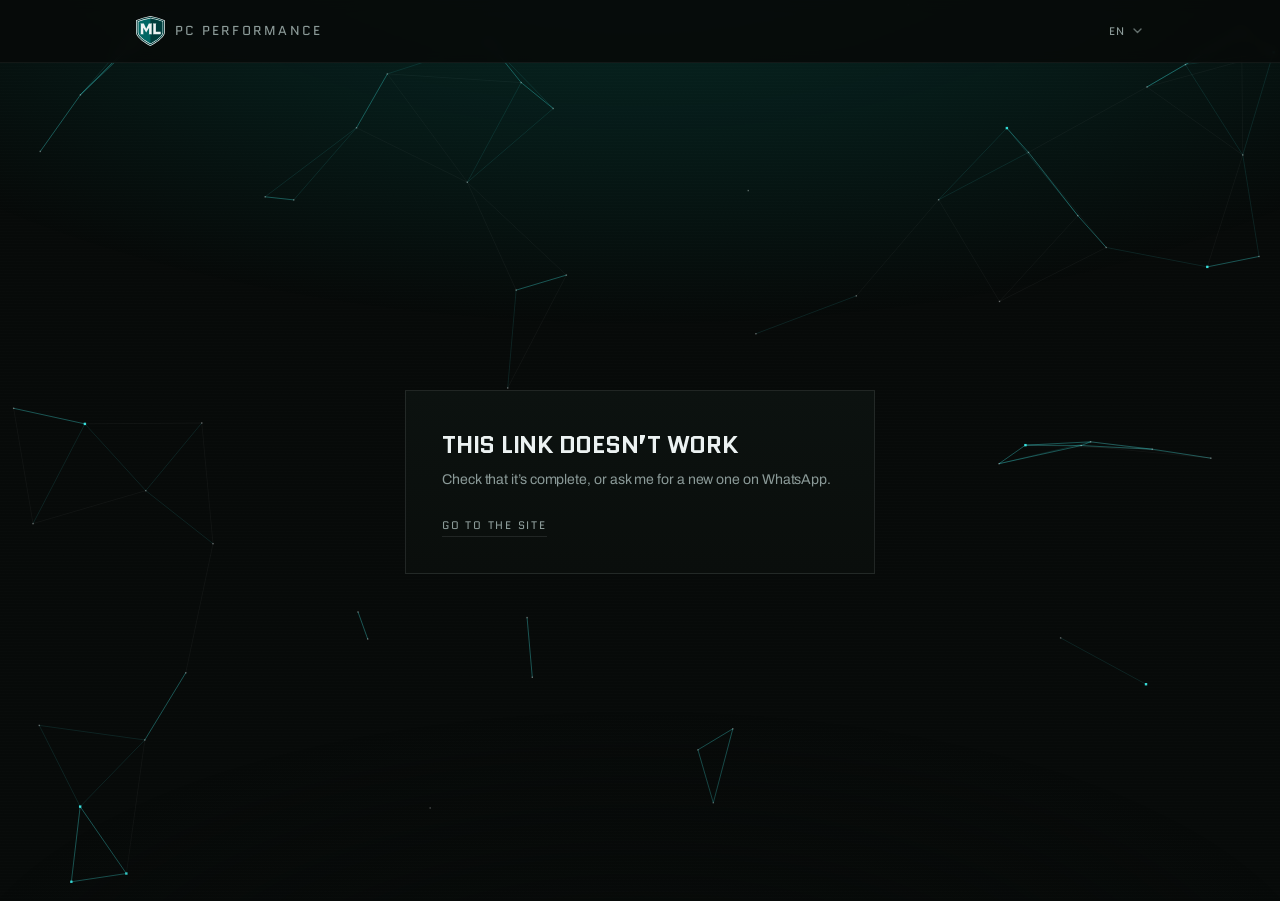
==== testimonio.html @ 4d03c2db "Testimonios con link de un solo uso El dueño genera un link desde Editor.exe al terminar cada trabaj" ====
<!DOCTYPE html>
<html lang="es">
<head>
<meta charset="utf-8">
<meta name="viewport" content="width=device-width, initial-scale=1">
<!-- Pagina privada: solo se llega con un link de un solo uso. Que no la
     indexe nadie ni la muestre en resultados. -->
<meta name="robots" content="noindex, nofollow">
<meta name="referrer" content="no-referrer">
<link rel="icon" data-brandable href="data:image/svg+xml,<svg xmlns='http://www.w3.org/2000/svg' viewBox='0 0 32 32'><rect width='32' height='32' fill='%230A0708'/><rect x='7' y='7' width='18' height='18' fill='none' stroke='%23FF2E2E' stroke-width='3'/></svg>">
<title>ML PC Performance</title>
<link rel="preconnect" href="https://fonts.googleapis.com">
<link rel="preconnect" href="https://fonts.gstatic.com" crossorigin>
<link rel="preconnect" href="https://api.country.is">
<link rel="preconnect" href="https://script.google.com">
<!-- la misma compuerta de arranque que index.html: ver alla -->
<script>
  (function () {
    var r = document.documentElement;
    r.classList.add('booting');
    setTimeout(function () { r.classList.remove('booting'); }, 1600);
  })();
</script>
<script src="config_editor.js?v=20261113"></script>
<link rel="stylesheet" href="https://fonts.googleapis.com/css2?family=Archivo:wght@400;500;600&family=Quantico:wght@400;700&display=swap">
<link rel="stylesheet" href="css/theme.css?v=20261113">
<link rel="stylesheet" href="css/styles.css?v=20261113">
</head>
<body>

<canvas id="plexus" aria-hidden="true"></canvas>
<div class="cursor-glow" id="glow" aria-hidden="true"></div>
<div class="cursor" id="cursor" aria-hidden="true"></div>
<div class="vignette" aria-hidden="true"></div>
<div class="scanlines" aria-hidden="true"></div>

<div class="wrap">
  <span id="sentinel" aria-hidden="true"></span>

  <header class="top" id="top">
    <div class="row top__in">
      <a class="brand" href="./">
        <svg class="brand__mark" id="logo-ml" viewBox="0 0 1000 1041" role="img" aria-label="ML">
        <path d="M500 0 Q250 43 0 147 L0 570 C0 770 448 1012 500 1041 C552 1012 1000 770 1000 570 L1000 147 Q750 43 500 0 Z" class="l-ink"/>
        <path d="M500 26 Q250 69 25 163 L25 570 C25 758 451 987 500 1014 C549 987 975 758 975 570 L975 163 Q750 69 500 26 Z" class="l-shade"/>
        <path d="M500 62 Q250 105 60 185 L60 570 C60 742 455 950 500 975 C545 950 940 742 940 570 L940 185 Q750 105 500 62 Z" class="l-ink"/>
        <path d="M500 88 Q250 131 85 200 L85 570 C85 730 458 925 500 948 C542 925 915 730 915 570 L915 200 Q750 131 500 88 Z" class="l-field"/>
        <path d="M500 88 L500 948 C542 925 915 730 915 570 L915 200 Q750 131 500 88 Z" class="l-shade"/>
        <path d="M155 260 L272 260 L354 440 L445 260 L557 260 L544 293 L544 615 L558 632 L441 632 L455 615 L454 405 L354 575 L252 412 L253 615 L265 632 L154 632 L166 615 L168 293 Z" class="l-ink"/>
        <path d="M585 260 L702 260 L690 293 L690 550 L858 550 L858 632 L588 632 L600 615 L600 293 Z" class="l-ink"/>
        </svg>
        <span class="brand__name">PC&nbsp;Performance</span>
      </a>
      <div class="top__right">
        <div class="lang" id="langBox">
          <button class="lang__btn" id="langBtn" type="button" aria-haspopup="listbox" aria-expanded="false" aria-label="Idioma / Language">
            <span class="lang__code" id="langCode">ES</span>
            <svg class="lang__caret" width="9" height="6" viewBox="0 0 9 6" fill="none" aria-hidden="true"><path d="M1 1l3.5 3.5L8 1" stroke="currentColor" stroke-width="1.4" stroke-linecap="round" stroke-linejoin="round"/></svg>
          </button>
          <div class="lang__menu" id="langMenu" role="listbox" aria-label="Idioma / Language"></div>
        </div>
      </div>
    </div>
  </header>

  <main class="row tpag">
    <div class="tcaja">

      <!-- mientras se pregunta si el link sirve -->
      <div data-pantalla="cargando">
        <p class="tcaja__espera" data-i18n="tf_cargando">Revisando el link…</p>
      </div>

      <form id="tForm" data-pantalla="form" novalidate hidden>
        <h1 class="modal__h" data-i18n="tf_title">¿Cómo te fue?</h1>
        <p class="modal__sub" data-i18n="tf_sub">Tu opinión aparece en la página y ayuda a otros a decidirse.</p>

        <fieldset class="campo opciones testrellas" id="tEstrellas">
          <legend class="campo__l" data-i18n="tf_rating">¿Cuántas estrellas le das?</legend>
          <div class="testrellas__fila">
            <label><input type="radio" name="estrellas" value="1"><span class="solo-teclado" data-i18n="tf_e1">1 estrella</span><svg viewBox="0 0 20 20" aria-hidden="true"><path d="M10 1.6l2.6 5.3 5.8.85-4.2 4.1 1 5.8L10 14.9l-5.2 2.75 1-5.8-4.2-4.1 5.8-.85z"/></svg></label>
            <label><input type="radio" name="estrellas" value="2"><span class="solo-teclado" data-i18n="tf_e2">2 estrellas</span><svg viewBox="0 0 20 20" aria-hidden="true"><path d="M10 1.6l2.6 5.3 5.8.85-4.2 4.1 1 5.8L10 14.9l-5.2 2.75 1-5.8-4.2-4.1 5.8-.85z"/></svg></label>
            <label><input type="radio" name="estrellas" value="3"><span class="solo-teclado" data-i18n="tf_e3">3 estrellas</span><svg viewBox="0 0 20 20" aria-hidden="true"><path d="M10 1.6l2.6 5.3 5.8.85-4.2 4.1 1 5.8L10 14.9l-5.2 2.75 1-5.8-4.2-4.1 5.8-.85z"/></svg></label>
            <label><input type="radio" name="estrellas" value="4"><span class="solo-teclado" data-i18n="tf_e4">4 estrellas</span><svg viewBox="0 0 20 20" aria-hidden="true"><path d="M10 1.6l2.6 5.3 5.8.85-4.2 4.1 1 5.8L10 14.9l-5.2 2.75 1-5.8-4.2-4.1 5.8-.85z"/></svg></label>
            <label><input type="radio" name="estrellas" value="5"><span class="solo-teclado" data-i18n="tf_e5">5 estrellas</span><svg viewBox="0 0 20 20" aria-hidden="true"><path d="M10 1.6l2.6 5.3 5.8.85-4.2 4.1 1 5.8L10 14.9l-5.2 2.75 1-5.8-4.2-4.1 5.8-.85z"/></svg></label>
          </div>
        </fieldset>

        <label class="campo">
          <span class="campo__l" data-i18n="tf_nombre">Tu nombre</span>
          <input class="campo__c" type="text" id="tNombre" maxlength="40" autocomplete="name"
                 data-i18n-attr="placeholder:tf_nombre_ph" placeholder="Como querés que aparezca">
        </label>

        <label class="campo">
          <span class="campo__l"><span data-i18n="tf_texto">Tu experiencia</span><span class="tcuenta" id="tCuenta"></span></span>
          <textarea class="campo__c ttexto" id="tTexto" rows="5" maxlength="600"
                    data-i18n-attr="placeholder:tf_texto_ph" placeholder="¿Cómo andaba tu PC antes y cómo anda ahora?"></textarea>
        </label>

        <p class="modal__err" id="tError" role="alert" hidden></p>

        <button type="submit" class="btn btn--big modal__enviar" id="tEnviar">
          <span data-i18n="tf_enviar">Publicar mi opinión</span>
        </button>

        <span id="tTxtFalta" data-i18n="f_falta" hidden></span>
        <span id="tTxtCorto" data-i18n="tf_corto" hidden></span>
        <span id="tTxtLargo" data-i18n="tf_largo" hidden></span>
        <span id="tTxtError" data-i18n="tf_error" hidden></span>
      </form>

      <div data-pantalla="gracias" hidden>
        <h1 class="modal__h" data-i18n="tf_gracias_h">¡Gracias!</h1>
        <p class="modal__sub" data-i18n="tf_gracias">Tu opinión ya está publicada.</p>
        <a class="btn" href="./#testimonios"><span data-i18n="tf_ver">Verla en el sitio</span></a>
      </div>

      <div data-pantalla="usado" hidden>
        <h1 class="modal__h" data-i18n="tf_usado">Este link ya se usó</h1>
        <p class="modal__sub" data-i18n="tf_usado_d">Cada link sirve para una sola opinión. Si querés cambiar algo, escribime por WhatsApp.</p>
        <a class="link" href="./#testimonios" data-i18n="tf_ir">Ir al sitio</a>
      </div>
      <div data-pantalla="vencido" hidden>
        <h1 class="modal__h" data-i18n="tf_vencido">Este link venció</h1>
        <p class="modal__sub" data-i18n="tf_vencido_d">Los links duran unos días. Pedime uno nuevo por WhatsApp.</p>
        <a class="link" href="./" data-i18n="tf_ir">Ir al sitio</a>
      </div>
      <div data-pantalla="invalido" hidden>
        <h1 class="modal__h" data-i18n="tf_invalido">Este link no funciona</h1>
        <p class="modal__sub" data-i18n="tf_invalido_d">Revisá que esté completo o pedime uno nuevo por WhatsApp.</p>
        <a class="link" href="./" data-i18n="tf_ir">Ir al sitio</a>
      </div>

      <noscript><p class="modal__sub">Para dejar tu opinión hace falta activar JavaScript.</p></noscript>
    </div>
  </main>
</div>

<script src="js/i18n.js?v=20261113"></script>
<script src="js/plexus.js?v=20261113"></script>
<script src="js/testimonios.js?v=20261113"></script>
</body>
</html>
---- css/theme.css ----
/* ==================================================================
   TEMA — aca hay UN color declarado. Todo lo demas se calcula.

   Cambias --brand y la pagina entera se recalcula sola: cada color
   toma el TONO y la SATURACION de --brand, y aporta lo suyo con tres
   numeros:

     calc(h - N)      cuanto se corre el tono respecto del brand.
                      Es lo que hace que los neutros esten sesgados
                      hacia el color: con rojo dan grises calidos,
                      con azul darian grises frios, solos.

     calc(s * K)      que fraccion de la saturacion del brand usa.
                      1 = puro (acentos), .07 = casi gris (textos).
                      Si elegis un brand apagado, todo se apaga junto.

     N%               la claridad, y es FIJA a proposito: el fondo
                      tiene que seguir siendo casi negro y el texto
                      legible, sea cual sea el color elegido.

   Requiere color relativo de CSS (Chrome/Edge 119+, Safari 16.4+,
   Firefox 128+, todo 2024 en adelante).
   ================================================================== */

:root{
  /* ============================================================
     =============   EL UNICO COLOR DECLARADO   =================
     ============================================================ */
  /*--brand: #FF2E2E;*/
  --brand: #00d19d;


  /* --- acentos: mismo tono y saturacion, distinta claridad --- */
  --accent:        var(--brand);
  --btn-top:       hsl(from var(--brand) h s 46%);                   /* alto del boton */
  --btn-bottom:    hsl(from var(--brand) calc(h - 5.028) s 24%);     /* base del boton */
  --accent-lit:    hsl(from var(--brand) h s 64.5098%);              /* lineas del plexus */
  --accent-mid:    hsl(from var(--brand) h s 62.5490%);              /* nodos del plexus */
  --accent-deep:   hsl(from var(--brand) calc(h - 5.028) s 35.0980%); /* fondo del boton, glow */

  /* --- fondos: el tono del brand, casi sin saturacion --- */
  --ink:           hsl(from var(--brand) calc(h - 20)    calc(s * .17647)  3.3333%);
  --ink-2:         hsl(from var(--brand) calc(h - 30)    calc(s * .16667)  4.7059%);
  --panel:         hsl(from var(--brand) calc(h - 20)    calc(s * .20000)  5.8824%);

  /* --- textos y grises --- */
  --fg:            hsl(from var(--brand) h               calc(s * .18750) 93.7255%);
  --fg-2:          hsl(from var(--brand) calc(h - 6)     calc(s * .09434) 79.2157%);
  --muted:         hsl(from var(--brand) calc(h - 8)     calc(s * .06912) 57.4510%);
  --graphite:      hsl(from var(--brand) calc(h - 22.5)  calc(s * .06897) 22.7451%);

  /* --- escudo del logo: el original es azul #013067 / #001A3D, o sea el
         mismo tono con dos claridades. Aca sale del brand como todo lo
         demas, asi el logo acompaña al color del sitio. --- */
  --logo-field:    hsl(from var(--brand) h s 20%);   /* mitad izquierda */
  --logo-shade:    hsl(from var(--brand) h s 12%);   /* mitad derecha */

  /* --- transparencias: los mismos colores, con alfa --- */
  --line:          rgb(from var(--fg) r g b / .10);        /* bordes */
  --line-soft:     rgb(from var(--fg) r g b / .055);       /* hairlines entre secciones */
  --scan:          rgb(from var(--fg) r g b / .022);       /* scanlines del fondo */
  --gloss:         rgb(from var(--fg) r g b / .22);        /* brillo interno del boton */
  --gloss-hi:      rgb(from var(--fg) r g b / .28);
  --plexus-far:    rgb(from var(--fg) r g b / .07);        /* lineas lejanas del plexus */
  --node:          rgb(from var(--fg) r g b / .38);        /* nodos comunes */
  --veil-top:      rgb(from var(--ink) r g b / .94);       /* velo del header */
  --veil-mid:      rgb(from var(--ink) r g b / .60);
  --veil-stuck:    rgb(from var(--ink) r g b / .88);
  --veil-deep:     rgb(from var(--ink) r g b / .92);       /* vinieta de abajo */
  --glow-in:       rgb(from var(--accent) r g b / .11);    /* halo del cursor */
  --glow-out:      rgb(from var(--accent) r g b / .03);
  --btn-shadow:    rgb(from var(--accent) r g b / .85);
  --btn-shadow-hi: rgb(from var(--accent) r g b / .95);
  --bar-glow:      rgb(from var(--accent) r g b / .75);    /* glow de las barras */
  --claim-line:    rgb(from var(--accent) r g b / .55);    /* lineas de la frase */
  --claim-shine:   rgb(from var(--fg) r g b / .88);       /* destello de la frase */

  /* LA UNICA EXCEPCION de toda la paleta: no sale de la marca. Un campo
     sin completar tiene que leerse como error en cualquier color de
     marca que se elija, incluso si el dueño pone un verde o un rojo. */
  --mal:           hsl(2 72% 62%);

  /* la opcion del desplegable bajo el mouse: se ACLARA, no se oscurece.
     El --ink que se usaba es mas oscuro que el fondo de la lista y
     parecia que la opcion se apagaba en vez de encenderse. */
  --realce:        rgb(from var(--fg) r g b / .075);

  /* barra de scroll del desplegable del pais */
  --barra-fondo:   rgb(from var(--fg) r g b / .05);
  --barra:         rgb(from var(--fg) r g b / .20);
  --barra-viva:    rgb(from var(--accent) r g b / .55);

  /* --- cursor propio: el punto es casi blanco (una pizca del tono de la
         marca, para que no sea un blanco ajeno al sitio) y el halo es el
         color canonico en dos capas --- */
  --cursor-dot:    hsl(from var(--brand) h calc(s * .12) 98%);
  --cursor-halo:   rgb(from var(--accent) r g b / .90);
  --cursor-halo-2: rgb(from var(--accent) r g b / .45);
  --plexus-near:   rgb(from var(--accent-lit) r g b / .34);
  --plexus-mid:    rgb(from var(--accent-lit) r g b / .17);
  --node-hot:      rgb(from var(--accent-mid) r g b / .85);
  --vignette:      rgb(from var(--accent-deep) r g b / .22);


  /* --- tipografia y medidas (no dependen del color) --- */
  /* --tech: titulos, etiquetas y datos.  --prose: texto de lectura. */
  --tech: 'Quantico', 'Arial Narrow', Arial, sans-serif;
  --prose: 'Archivo', 'Helvetica Neue', Arial, sans-serif;
  --pad: clamp(28px, 5vw, 56px);   /* margen lateral: 28px en mobile, 56 en desktop */
  --maxw: 1120px;
  --ease: cubic-bezier(.2,.7,.2,1);
}
---- css/styles.css ----
/* ==================================================================
   ESTILOS — ningun color literal aca: todo sale de css/theme.css
   ================================================================== */

/* ============ base ============ */
*{ box-sizing: border-box; }
/* El fondo va en la RAIZ y no solo en body.
   El de body el navegador lo *propaga* al lienzo del viewport, y esa
   propagacion se rompe en Android al scrollear fuerte con capas compuestas
   encima: la pagina queda blanca. Pintado en html, la base existe siempre,
   pase lo que pase con las capas de arriba. */
html{
  -webkit-text-size-adjust: 100%; scroll-behavior: smooth;
  background: var(--ink);
}
body{
  margin: 0;
  background: var(--ink);
  color: var(--fg);
  font-family: var(--prose);
  font-size: 16px;
  line-height: 1.5;
  letter-spacing: -0.005em;
  -webkit-font-smoothing: antialiased;
  overflow-x: hidden;
  -webkit-user-select: none;
  user-select: none;
  -webkit-tap-highlight-color: transparent;
}
a{ color: inherit; text-decoration: none; }
:focus-visible{ outline: 2px solid var(--accent); outline-offset: 3px; border-radius: 2px; }

/* nada es seleccionable por default: opt-in con class="selectable" */
.selectable, input, textarea{ -webkit-user-select: text; user-select: text; }

/* arrastre con inercia */
a, .btn, .link, .top__cta{ cursor: pointer; }
/* El cursor nativo se apaga desde el JS (clase en <html>) y no desde
   aca: si el JS no corre, queda la flecha del sistema en vez de dejar al
   visitante sin cursor. El punto propio lo dibuja .cursor. */
html.cursor-propio, html.cursor-propio *{ cursor: none !important; }

/* ============ capas de ambiente ============ */
#plexus{
  position: fixed; inset: 0; z-index: 0; pointer-events: none;
  /* width/height 100% NO son redundantes con inset:0: <canvas> es un elemento
     reemplazado y con width:auto el CSS le da su tamaño INTRINSECO (300x150)
     ignorando el right/bottom. Sin esto el fondo se dibuja en un rectangulo
     de 300x150 arriba a la izquierda.
     Sin translateZ a proposito: promover una superficie del tamaño de la
     pantalla es justo lo que hace fragil al compositor en Android. */
  width: 100%; height: 100%;
}
.vignette{
  position: fixed; inset: 0; z-index: 0; pointer-events: none;
  background:
    radial-gradient(120% 78% at 50% -12%, var(--vignette), transparent 62%),
    radial-gradient(90% 55% at 50% 112%, var(--veil-deep), transparent 60%);
}
.scanlines{
  position: fixed; inset: 0; z-index: 0; pointer-events: none; opacity: .5;
  background: repeating-linear-gradient(to bottom, var(--scan) 0 1px, transparent 1px 3px);
}
.cursor-glow{
  /* Arriba del contenido, igual que el punto. Antes estaba en 0, o sea
     iluminando solo el fondo: adentro del formulario quedaba encima (el
     dialogo vive en la top layer) y en el resto de la pagina no, y se
     notaba la diferencia. Queda debajo del punto, que es el 90. */
  position: fixed; z-index: 80; top: 0; left: 0;
  width: 620px; height: 620px; margin: -310px 0 0 -310px;
  pointer-events: none; opacity: 0;
  background: radial-gradient(circle closest-side, var(--glow-in), var(--glow-out) 45%, transparent 70%);
  transition: opacity .5s var(--ease);
  /* Aditivo: SUMA luz a lo que hay debajo en vez de taparlo con un velo.
     Sobre el fondo casi negro se nota poco; sobre el texto claro y los
     bordes es donde cambia. Las dos lineas a proposito: el que no conoce
     plus-lighter se queda con screen, que es lo mas parecido. */
  mix-blend-mode: screen;
  mix-blend-mode: plus-lighter;
}

/* ---- el cursor propio ----
   Un punto blanco con el halo del color de marca. La POSICION va en
   `translate` y el tamaño en `scale`, que son propiedades separadas: asi
   se puede animar el cambio de tamaño sin que la posicion herede la
   transicion y el punto quede arrastrandose atras del mouse.
   Lo mueve js/plexus.js, en el mismo frame que el glow. */
.cursor{
  /* EL NUMERO MAS ALTO DEL SITIO, y tiene que seguir siendolo: es lo que
     reemplaza al cursor del sistema, asi que no puede quedar tapado por
     nada. La escala que hay: 0 fondo · 1 contenido · 20 header ·
     30 menu de idioma · 60 lista del pais · 90 el punto. */
  position: fixed; z-index: 90; top: 0; left: 0;
  width: 7px; height: 7px; margin: -3.5px 0 0 -3.5px;
  border-radius: 50%;
  background: var(--cursor-dot);
  box-shadow:
    0 0 5px 1px var(--cursor-halo),
    0 0 14px 4px var(--cursor-halo-2);
  pointer-events: none;
  opacity: 0;
  translate: -100px -100px;          /* afuera hasta el primer movimiento */
  will-change: translate;
  transition: opacity .2s var(--ease), scale .13s var(--ease);
}
/* agarrando la pagina: el punto se contrae, que es la señal que se
   perdio al apagar el cursor de "manito" */
html.dragging .cursor{ scale: .55; }
/* y crece sobre lo que se puede tocar, en vez del cursor de mano */
html:has(a:hover, button:hover) .cursor{ scale: 1.8; }
html.dragging:has(a:hover, button:hover) .cursor{ scale: .55; }

/* ============ estructura ============ */
.wrap{ position: relative; z-index: 1; opacity: 1; transition: opacity .4s var(--ease); }

/* Compuerta de arranque: el contenido espera a que esten el idioma, la
   moneda y las fuentes. El fondo (plexus + viñeta) si se ve mientras tanto,
   asi la espera parece intencional y no una pagina en blanco.
   La clase la pone y la saca el JS; sin JS no existe y todo se ve normal. */
html.booting .wrap{ opacity: 0; pointer-events: none; }
/* y las entradas arrancan cuando se levanta la compuerta, no antes */
html.booting .rise{ animation: none; }
.row{ width: 100%; max-width: var(--maxw); margin-inline: auto; padding-inline: var(--pad); }

/* ============ header ============ */
.top{
  position: sticky; top: 0; z-index: 20;
  background: linear-gradient(to bottom, var(--veil-top), var(--veil-mid) 70%, transparent);
  backdrop-filter: blur(6px);
  border-bottom: 1px solid transparent;
  transition: border-color .3s var(--ease), background .3s var(--ease);
}
.top.stuck{ border-bottom-color: var(--line-soft); background: var(--veil-stuck); }
.top__in{ display: flex; align-items: center; justify-content: space-between; gap: 16px; height: 62px; }
.brand{ display: flex; align-items: center; gap: 10px; }
/* el escudo del logo: SVG inline para que herede currentColor y los tokens
   del tema. El favicon lo genera js/plexus.js a partir de este mismo SVG,
   asi no hay dos veces el mismo dibujo. */
.brand__mark{
  display: block; height: 30px; width: auto; flex: none;
  color: var(--fg);
}
/* los rellenos por clase y no con fill="var(--x)": el var() en atributos de
   presentacion tuvo bugs en Safari y dejaba el escudo negro */
.brand__mark .l-ink{ fill: currentColor; }
.brand__mark .l-field{ fill: var(--logo-field); }
.brand__mark .l-shade{ fill: var(--logo-shade); }
.brand__name{
  font-family: var(--tech); font-size: 12.5px; font-weight: 400;
  letter-spacing: .18em; text-transform: uppercase; color: var(--muted);
}
.top__right{ display: flex; align-items: center; gap: 14px; }

/* ---- selector de idioma ----
   Menu propio en lugar de un <select>: el nativo abre una lista del
   sistema operativo, blanca y con fuente de sistema, que no se puede
   estilar. Este usa los mismos tokens que el resto de la pagina. */
.lang{ position: relative; }

.lang__btn{
  display: inline-flex; align-items: center; gap: 7px;
  padding: 6px 2px; margin: 0;
  background: transparent; border: 0;
  color: var(--muted); cursor: pointer;
  font-family: var(--tech); font-size: 11px; font-weight: 400;
  letter-spacing: .14em; text-transform: uppercase;
  transition: color .25s var(--ease);
}
.lang__btn:hover, .lang.is-open .lang__btn{ color: var(--fg); }
.lang__caret{ opacity: .7; transition: transform .25s var(--ease); }
.lang.is-open .lang__caret{ transform: rotate(180deg); }

.lang__menu{
  position: absolute; top: calc(100% + 12px); right: 0; z-index: 30;
  min-width: 178px; padding: 6px; display: grid; gap: 1px;
  background: var(--panel);
  border: 1px solid var(--line);
  border-radius: 2px;
  box-shadow: 0 26px 50px -22px var(--veil-deep);
  opacity: 0; visibility: hidden; transform: translateY(-6px);
  transition: opacity .18s var(--ease), transform .18s var(--ease), visibility .18s;
}
.lang.is-open .lang__menu{ opacity: 1; visibility: visible; transform: none; }

.lang__opt{
  display: grid; grid-template-columns: 24px 1fr; align-items: center; gap: 10px;
  width: 100%; padding: 9px 10px; margin: 0;
  background: transparent; border: 0; border-radius: 2px;
  color: var(--fg-2); cursor: pointer; text-align: left;
  font-family: var(--prose); font-size: 14px; font-weight: 500; letter-spacing: -0.012em;
  transition: background .2s var(--ease), color .2s var(--ease);
}
.lang__opt:hover{ background: var(--line-soft); color: var(--fg); }
.lang__abbr{
  font-family: var(--tech); font-size: 9.5px; font-weight: 400;
  letter-spacing: .12em; color: var(--muted);
  transition: color .2s var(--ease);
}
.lang__opt[aria-selected="true"]{ color: var(--fg); }
.lang__opt[aria-selected="true"] .lang__abbr{ color: var(--accent); }

.top__cta{
  display: inline-flex; align-items: center; gap: 8px;
  font-family: var(--tech); font-size: 11px; letter-spacing: .14em; text-transform: uppercase;
  padding: 9px 14px; border: 1px solid var(--line); border-radius: 2px;
  transition: border-color .25s var(--ease), color .25s var(--ease);
}
.top__cta:hover{ border-color: var(--accent); color: var(--fg); }

/* ============ eyebrow ============ */
.eyebrow{
  display: flex; align-items: center; gap: 10px; margin: 0;
  font-family: var(--tech); font-size: 10.5px; font-weight: 400;
  letter-spacing: .2em; text-transform: uppercase; color: var(--muted);
}
.eyebrow i{ display: block; width: 5px; height: 5px; background: var(--accent); flex: none; }

/* ============ hero ============ */
/* padding-block, no el shorthand: el horizontal lo pone .row con --pad */
.hero{ padding-block: clamp(56px, 11vh, 124px) clamp(44px, 7vh, 80px); }
.hero__h1{
  margin: 22px 0 0;
  font-family: var(--tech);
  font-size: clamp(2.5rem, 8.2vw, 5.7rem);
  font-weight: 700; line-height: .92;
  /* Quantico es cuadrada y bastante abierta: en display se cierra un poco */
  text-transform: uppercase; letter-spacing: -0.02em;
}
.hero__h1 em{ font-style: normal; color: var(--accent); }
/* un <span> por renglon: los cortes los decide la copy, no el ancho de la
   ventana. nowrap para que ningun idioma se parta donde no corresponde. */
.hero__h1 span{ display: block; white-space: nowrap; }
.hero__h1 span + span{ color: var(--fg-2); }
.hero__sub{
  margin: 26px 0 0; max-width: 46ch;
  font-size: clamp(1rem, 1.6vw, 1.18rem); color: var(--muted);
}
.hero__sub b{ color: var(--fg); font-weight: 500; }
.actions{ display: flex; flex-wrap: wrap; align-items: center; gap: 14px 20px; margin-top: 34px; }

/* ============ botones y links ============ */
.btn{
  display: inline-flex; align-items: center; gap: 12px;
  padding: 15px 24px; border-radius: 2px;
  /* Hasta el formulario, .btn siempre fue un <a>. Un <button> ademas
     trae borde, tipografia y alineacion propias del navegador: sin esto
     aparece un contorno claro y el texto en otra fuente. */
  border: 0; appearance: none; -webkit-appearance: none;
  font-family: inherit; text-align: center; cursor: pointer;
  background: linear-gradient(180deg, var(--btn-top), var(--btn-bottom));
  color: var(--fg); font-weight: 600; font-size: 15px; letter-spacing: -0.01em;
  box-shadow: 0 14px 40px -18px var(--btn-shadow), inset 0 1px 0 var(--gloss);
  transition: transform .25s var(--ease), box-shadow .25s var(--ease);
}
.btn:hover{ transform: translateY(-2px); box-shadow: 0 22px 52px -18px var(--btn-shadow-hi), inset 0 1px 0 var(--gloss-hi); }
.btn:active{ transform: translateY(0); }
.btn svg{ transition: transform .3s var(--ease); }
.btn:hover svg{ transform: translateX(4px); }
.btn--big{ padding: 18px 30px; font-size: 16.5px; }

.link{
  display: inline-flex; align-items: center; gap: 8px;
  font-family: var(--tech); font-size: 11px; letter-spacing: .16em; text-transform: uppercase;
  color: var(--muted); padding-bottom: 3px; border-bottom: 1px solid var(--line);
  transition: color .25s var(--ease), border-color .25s var(--ease);
}
.link:hover{ color: var(--fg); border-color: var(--accent); }
.note{ margin: 18px 0 0; font-family: var(--tech); font-size: 11px; letter-spacing: .1em; color: var(--muted); }

/* aviso del idioma de la sesion: solo aparece si no hablamos el del visitante */
.note--lang{ margin-top: 10px; color: var(--fg-2); }
.note--lang::before{
  content: ""; display: inline-block; width: 5px; height: 5px;
  background: var(--accent); margin-right: 8px; vertical-align: 1px;
}

/* ============ secciones ============ */
.sec{ padding-block: clamp(44px, 7vh, 84px); border-top: 1px solid var(--line-soft); }
.sec__head{
  display: flex; align-items: baseline; justify-content: space-between;
  gap: 14px 24px; flex-wrap: wrap; margin-bottom: 30px;
}
/* titulos de seccion: mayusculas en regular, con tracking abierto. En caps
   el peso 600 grita y el tracking negativo pega las letras. */
.sec__title{
  display: flex; align-items: center; gap: 13px; margin: 0;
  font-family: var(--tech);
  font-size: clamp(1.02rem, 2.2vw, 1.3rem);
  font-weight: 400; text-transform: uppercase; letter-spacing: .04em;
}
/* la flecha reemplaza a la barra: dice que uno se convierte en el otro */
.sec__arrow{ flex: none; color: var(--accent); margin-top: 1px; }
.sec__meta{ margin: 0; font-family: var(--tech); font-size: 10.5px; letter-spacing: .16em; text-transform: uppercase; color: var(--muted); }

/* ============ panel antes / despues ============ */
.panel{
  background: linear-gradient(180deg, var(--panel), var(--ink-2));
  border: 1px solid var(--line);
  padding: clamp(20px, 3.4vw, 34px);
  display: grid; gap: clamp(22px, 3vw, 30px);
}
/* Las 4 columnas se definen ACA y las filas las heredan con subgrid, asi
   "ANTES" y "DESPUES" comparten ancho y las barras arrancan alineadas.
   La columna del nombre va en auto y no en un ancho fijo: con 6 idiomas
   ningun numero sirve (DESPUES mide 49 px, DOPO 30, NACHHER otra cosa), y
   si el texto no entra se desborda y se le monta a la barra. */
.metric{
  display: grid;
  grid-template-columns: auto minmax(0,1fr) auto 78px;   /* nombre | barra | valor | delta */
  column-gap: 18px; row-gap: 11px; align-items: center;
}
.metric__head{ grid-column: 1 / 4; display: flex; align-items: baseline; gap: 12px; flex-wrap: wrap; }
.metric__label{ font-family: var(--tech); font-size: 13px; font-weight: 400; letter-spacing: .01em; }
.metric__hint{ font-family: var(--tech); font-size: 9.5px; letter-spacing: .14em; text-transform: uppercase; color: var(--muted); }
.metric__delta{
  grid-column: 4; grid-row: 1 / span 3; justify-self: end; text-align: right;
  font-family: var(--tech); font-weight: 700; font-size: clamp(15px, 2.2vw, 19px);
  color: var(--accent); font-variant-numeric: tabular-nums;
}
.track{
  grid-column: 1 / 4;
  display: grid; grid-template-columns: subgrid; align-items: center;
}
.track__name{ font-family: var(--tech); font-size: 9.5px; letter-spacing: .16em; text-transform: uppercase; color: var(--muted); }
.bar{ height: 6px; background: var(--line-soft); position: relative; overflow: hidden; }
.bar i{
  position: absolute; inset: 0; transform-origin: left center;
  transform: scaleX(var(--v, 1));
  background: var(--graphite);
  transition: transform 1.1s var(--ease);
}
.track--after .bar i{
  background: linear-gradient(90deg, var(--accent-deep), var(--accent));
  box-shadow: 0 0 22px -4px var(--bar-glow);
}
.track__val{
  justify-self: end; font-family: var(--tech); font-size: 14px;
  font-variant-numeric: tabular-nums; color: var(--muted);
}
.track--after .track__val{ color: var(--fg); font-weight: 700; }
.track__val u{ text-decoration: none; font-size: 10px; color: var(--muted); margin-left: 2px; }
.panel__foot{
  margin: 0; padding-top: 16px; border-top: 1px solid var(--line-soft);
  text-align: center;
  font-family: var(--prose); font-size: 12.5px; line-height: 1.65; color: var(--muted);
}

/* ============ numeros ============ */
/* dos cajas sueltas, no una dividida: cada dato se sostiene solo */
.stats{
  display: grid; grid-template-columns: repeat(2, minmax(0,1fr));
  gap: clamp(14px, 1.8vw, 20px);
}
.stat{
  background: linear-gradient(180deg, var(--panel), var(--ink-2));
  border: 1px solid var(--line);
  padding: clamp(24px, 3.2vw, 34px) clamp(16px, 2.4vw, 28px);
  text-align: center;
}
.stat__n{
  font-family: var(--tech);
  font-size: clamp(1.85rem, 4.6vw, 2.75rem); font-weight: 700; letter-spacing: -0.02em;
  line-height: 1; font-variant-numeric: tabular-nums;
}
/* la unidad no es el dato: en em, asi acompaña al numero en cada tamaño */
.stat__n s{
  text-decoration: none; color: var(--accent);
  font-size: .38em; font-weight: 400; letter-spacing: .06em;
}
.stat__l{ margin-top: 10px; font-family: var(--tech); font-size: 9.5px; letter-spacing: .18em; text-transform: uppercase; color: var(--muted); }

/* ============ la frase ============ */
/* Grid de tres columnas: la linea que entra desde el margen izquierdo, el
   texto, y la linea que sale al derecho. Con 1fr a los lados las lineas
   llegan exactamente hasta donde llegan las cajas de arriba, sea cual sea
   el largo de la frase; el minimo evita que desaparezcan con una frase
   larga en pantalla angosta (ahi el texto prefiere cortarse). */
.claim{
  display: grid;
  grid-template-columns: minmax(26px, 1fr) auto minmax(26px, 1fr);
  align-items: center;
  gap: clamp(14px, 2.6vw, 30px);
  margin: clamp(24px, 3.4vw, 38px) 0 0;
  animation: claimShine 3s linear infinite;
}

/* ---- el destello ----
   NO es una capa de luz por encima: cada pieza (las dos lineas y el
   texto) se PINTA con el degradado del destello, asi solo se ve donde
   hay tinta y nada sobre el fondo.
   El truco para que sea UN reflejo que viaja y no tres que prenden a la
   vez es background-attachment: fixed, que pone el degradado en
   coordenadas del viewport: las tres piezas muestran su tajada del
   mismo dibujo.
   La posicion se anima una sola vez, en .claim, sobre una propiedad
   heredada: asi las tres van sincronizadas por construccion. */
@property --claim-x{
  syntax: "<length>";
  inherits: true;
  initial-value: -45vw;
}
/* Arranca y termina afuera de la pantalla, y a velocidad constante: sin
   aceleracion no se percibe ni la aparicion ni el frenado.
   El ciclo es de 3 s: el destello cruza en 1,35 (el 45%) y el resto
   espera fuera de cuadro. Con el mismo reparto que antes cruzaria en
   medio segundo, demasiado rapido para seguirlo; con la velocidad de
   antes no quedaria pausa y se leeria como un parpadeo continuo. */
@keyframes claimShine{
  0%        { --claim-x: -45vw; }
  45%, 100% { --claim-x: 130vw; }
}

.claim::before, .claim::after{
  content: ''; height: 1px;
  background-image:
    linear-gradient(100deg, transparent, var(--claim-shine), transparent),
    linear-gradient(90deg, transparent, var(--claim-line));
  background-attachment: fixed, scroll;
  background-repeat: no-repeat, no-repeat;
  background-size: 34vw 100%, 100% 100%;
  background-position: var(--claim-x) 0, 0 0;
}
.claim::after{
  background-image:
    linear-gradient(100deg, transparent, var(--claim-shine), transparent),
    linear-gradient(90deg, var(--claim-line), transparent);
}

.claim__t{
  font-family: var(--tech);
  font-size: clamp(.88rem, 1.75vw, 1.14rem); font-weight: 700;
  text-transform: uppercase; letter-spacing: .16em;
  color: var(--accent);
  text-align: center; text-wrap: balance;
  /* el letter-spacing tambien queda DESPUES de la ultima letra, asi que el
     texto se veria corrido a la izquierda entre las dos lineas: este margen
     negativo descuenta justo ese sobrante */
  margin-right: -.16em;
}
/* El texto tambien se pinta con el destello, recortado a los glifos. Va
   detras de @supports porque necesita color: transparent, y sin recorte
   por texto la frase quedaria invisible. */
@supports (background-clip: text) or (-webkit-background-clip: text){
  .claim__t{
    background-image:
      linear-gradient(100deg, transparent, var(--claim-shine), transparent),
      linear-gradient(var(--accent), var(--accent));
    background-attachment: fixed, scroll;
    background-repeat: no-repeat, no-repeat;
    background-size: 34vw 100%, 100% 100%;
    background-position: var(--claim-x) 0, 0 0;
    -webkit-background-clip: text;
    background-clip: text;
    color: transparent;
  }
}

/* ============ pasos ============ */
.steps{
  display: grid; grid-template-columns: repeat(4, minmax(0,1fr));
  gap: clamp(18px, 2.6vw, 30px); list-style: none; margin: 0; padding: 0;
}
.step{ border-top: 1px solid var(--line); padding-top: 16px; }
.step__n{ font-family: var(--tech); font-size: 10.5px; letter-spacing: .16em; color: var(--accent); }
.step__t{
  margin: 12px 0 7px;
  font-family: var(--tech); font-size: 13.5px; font-weight: 700;
  text-transform: uppercase; letter-spacing: .05em;
}
.step__d{ margin: 0; font-size: 14px; color: var(--muted); }

/* ============ cierre ============ */
.close{ padding-block: clamp(60px, 11vh, 116px) clamp(40px, 6vh, 64px); border-top: 1px solid var(--line-soft); text-align: center; }
.close .eyebrow{ justify-content: center; }
.close__h{
  margin: 20px auto 0; max-width: 22ch;
  /* misma familia que el titular, pero en regular: es un cierre, no
     un segundo titulo compitiendo con el de arriba */
  font-family: var(--tech);
  font-size: clamp(1.9rem, 6.2vw, 3.7rem); font-weight: 400; line-height: 1.02;
  text-transform: uppercase; letter-spacing: -0.005em;
  text-wrap: balance;
}
.close .actions{ justify-content: center; margin-top: 32px; }

.foot{
  border-top: 1px solid var(--line-soft); padding-block: 22px 34px;
  display: flex; align-items: center; justify-content: space-between; gap: 12px; flex-wrap: wrap;
  font-family: var(--tech); font-size: 10.5px; letter-spacing: .14em; text-transform: uppercase; color: var(--muted);
}
.foot a{ display: inline-flex; align-items: center; gap: 7px; }
.foot a:hover{ color: var(--fg); }
/* El logo de WhatsApp no tiene que competir con el texto: va al
   color del renglon, no al de la marca. */
.ico-wa{ flex: none; }

/* ============ entradas ============ */
[data-reveal]{ opacity: 1; }
[data-reveal].armed{ opacity: .3; transform: translateY(16px); transition: opacity .8s var(--ease), transform .8s var(--ease); }
[data-reveal].armed.in{ opacity: 1; transform: none; }
.armed .bar i{ transform: scaleX(0); }
.armed.in .bar i{ transform: scaleX(var(--v, 1)); }

.rise{ animation: rise .9s var(--ease) both; }
@keyframes rise{ from{ opacity: 0; transform: translateY(18px); } to{ opacity: 1; transform: none; } }
.d1{ animation-delay: .05s; } .d2{ animation-delay: .16s; } .d3{ animation-delay: .3s; } .d4{ animation-delay: .42s; }

/* ============ formulario de diagnostico ============ */
/* color-scheme dark aca adentro: con eso el desplegable nativo, el
   tilde y la barra de scroll los dibuja el sistema en oscuro, sin
   tener que imitarlos a mano. */
.modal{
  color-scheme: dark;
  width: min(430px, calc(100vw - 32px));
  max-height: calc(100dvh - 32px);
  padding: 0; border: 0; background: transparent;
  overflow: visible;
}
.modal::backdrop{
  background: var(--veil-deep);
  backdrop-filter: blur(4px);
}
/* Un <dialog> NO hereda el user-select del body: se dibuja en la top
   layer y el navegador le pone "text" por su cuenta. Sin esto, adentro
   del formulario se podia seleccionar todo, en contra de la regla del
   sitio. La excepcion sigue siendo la misma: los campos de escribir. */
.modal, .modal *{ -webkit-user-select: none; user-select: none; }
.modal input, .modal textarea{ -webkit-user-select: text; user-select: text; }

.modal__caja{
  position: relative;
  outline: none;   /* recibe el foco al abrir, pero no dibuja el aro */
  max-height: calc(100dvh - 32px);
  overflow-y: auto;
  padding: clamp(24px, 5vw, 34px);
  background: linear-gradient(180deg, var(--panel), var(--ink-2));
  border: 1px solid var(--line);
}
html.modal-abierto{ overflow: hidden; }

.modal__x{
  position: absolute; top: 12px; right: 12px;
  width: 32px; height: 32px; padding: 0;
  display: flex; align-items: center; justify-content: center;
  background: transparent; border: 1px solid transparent;
  color: var(--muted); cursor: pointer;
}
.modal__x:hover{ color: var(--fg); border-color: var(--line); }

.modal__h{
  margin: 0 34px 6px 0;
  font-family: var(--tech); font-size: clamp(1.25rem, 4.6vw, 1.5rem);
  font-weight: 700; text-transform: uppercase; letter-spacing: -0.01em;
  color: var(--fg); text-wrap: balance;
}
.modal__sub{
  margin: 0 0 22px; font-size: .88rem; color: var(--muted);
  /* sin esto queda "dia." solo en el ultimo renglon */
  text-wrap: balance;
}

.campo{ display: block; margin-bottom: 15px; }
.campo__l{
  display: block; margin-bottom: 6px;
  font-family: var(--tech); font-size: 10.5px; font-weight: 400;
  letter-spacing: .16em; text-transform: uppercase; color: var(--muted);
}
.campo__c{
  width: 100%; padding: 12px 13px;
  background: var(--ink); border: 1px solid var(--line); border-radius: 2px;
  color: var(--fg); font-family: var(--prose); font-size: 1rem;
  outline: none; transition: border-color .2s var(--ease);
}
.campo__c:focus{ border-color: var(--accent); }

/* ---- telefono: pais + numero, EN LA MISMA FILA ----
   El pais es angosto y se queda con lo que necesita; el numero se lleva
   todo el resto. El eco de abajo repite el numero entero ya armado, que
   es lo que confirma que se entendio bien. */
.dupla{ display: flex; align-items: stretch; gap: 7px; }
.dupla .campo__c{ width: auto; }
/* ---- el desplegable del pais, hecho en la pagina ----
   No es un <select>: el nativo abre una ventana del sistema donde el
   cursor propio no puede entrar. Ver js/formulario.js. */
.combo{ flex: none; position: relative; }
#fPaisTexto{ display: flex; align-items: center; gap: 11px; }
.combo__boton{
  display: flex; align-items: center; gap: 12px;
  padding-left: 13px; padding-right: 13px;
  font-family: var(--tech); font-size: .95rem; letter-spacing: .02em;
  color: var(--fg); text-align: left; cursor: pointer;
}
.combo__flecha{
  flex: none; color: var(--muted);
  transition: rotate .22s var(--ease), color .22s var(--ease);
}
.combo__boton:hover .combo__flecha{ color: var(--fg-2); }
.combo__boton[aria-expanded="true"]{ border-color: var(--accent); }
.combo__boton[aria-expanded="true"] .combo__flecha{ rotate: 180deg; color: var(--accent); }

/* El desplegable del problema ocupa todo el ancho; el del pais se queda
   con lo justo. Y sus opciones son frases, no codigos: van en la
   tipografia de lectura — en la tecnica los parentesis de "(pocos FPS)"
   parecen corchetes. */
.combo--ancho{ display: block; width: 100%; }
.combo--ancho .combo__boton{
  width: 100%; justify-content: space-between;
  font-family: var(--prose); font-size: 1rem; letter-spacing: 0;
}
.combo--ancho .combo__op{
  font-family: var(--prose); font-size: .92rem; letter-spacing: 0;
  white-space: normal; line-height: 1.35;
}
/* LA BARRA DE SCROLL ES NUESTRA

   Arrastrar una barra NATIVA lo maneja el compositor del navegador: la
   pagina deja de recibir pointermove y el cursor propio se queda clavado
   hasta que soltas. Es el mismo problema del <select> nativo.

   Sacarla y listo no servia: el que tiene la rueda del mouse rota se
   quedaba sin forma de llegar al final de 47 paises (las flechas y el
   tipeo son teclado). Asi que la barra la dibujamos y la arrastramos
   nosotros: los eventos son de la pagina, el cursor sigue andando, y se
   puede arrastrar como siempre.

   La caja de afuera no scrollea; scrollea .combo__scroll de adentro, con
   su barra nativa escondida. */
.combo__lista{
  position: fixed; z-index: 60;
  overflow: hidden;
  padding: 0;
  background: var(--panel); border: 1px solid var(--line); border-radius: 2px;
  box-shadow: 0 18px 44px -14px var(--veil-deep);
  animation: comboAbre .16s var(--ease);
  transform-origin: top center;
}
.combo__scroll{
  max-height: inherit; overflow-y: auto; overscroll-behavior: contain;
  padding: 5px; padding-right: 13px;          /* lugar para la barra */
  scrollbar-width: none;                      /* Firefox */
}
.combo__scroll::-webkit-scrollbar{ display: none; }

.combo__barra{
  position: absolute; top: 5px; right: 4px; bottom: 5px; width: 6px;
  border-radius: 99px; background: var(--barra-fondo);
  opacity: 0; transition: opacity .18s var(--ease);
}
.combo__barra.hay{ opacity: 1; }
.combo__barra i{
  position: absolute; left: 0; right: 0;
  display: block; border-radius: 99px;
  background: var(--barra); cursor: grab;
}
.combo__barra i:hover{ background: var(--barra-viva); }
.combo__barra.agarrada i{ background: var(--barra-viva); cursor: grabbing; }
@keyframes comboAbre{
  from{ opacity: 0; translate: 0 -6px; scale: .985; }
  to  { opacity: 1; translate: 0 0;    scale: 1; }
}
/* Las banderas son PNG propios, en static/banderas/, y no emoji: Windows
   no dibuja banderas y ahi salian las dos letras del pais. Son 47
   archivos de 16 KB en total, y cargan recien cuando se abre la lista.
   El alt lleva las letras, asi que si una no carga se lee igual.

   Caja fija y object-fit cover: las banderas no tienen todas la misma
   proporcion (US es 1,9:1 y BR 1,43:1) y sin esto los codigos quedaban
   desalineados. El contorno separa del fondo a las que tienen blanco o
   negro en el borde. */
.combo__bandera{
  flex: none;
  width: 22px; height: 15px;
  object-fit: cover; border-radius: 2px;
  box-shadow: 0 0 0 1px var(--line);
}
.combo__op{
  display: flex; align-items: center; gap: 11px;
  padding: 9px 11px; border-radius: 2px;
  font-family: var(--tech); font-size: .9rem; letter-spacing: .02em;
  color: var(--fg-2); cursor: pointer; white-space: nowrap;
}
.combo__op:hover{ background: var(--realce); color: var(--fg); }
.combo__op:focus{ outline: none; background: var(--realce); color: var(--fg); }
.combo__op[aria-selected="true"]{
  background: rgb(from var(--accent) r g b / .13); color: var(--fg);
}
.combo__op:focus-visible{ outline: 2px solid var(--accent); outline-offset: -2px; }
.dupla input.campo__c{ flex: 1 1 auto; min-width: 0; }
.campo .eco{
  display: block; margin-top: 5px; min-height: 1.1em;
  font-family: var(--tech); font-size: 12px; letter-spacing: .06em;
  color: var(--muted);
}
.campo .eco--ok{ color: var(--accent); }
.campo .eco--ok::before{ content: '✓ '; }
.campo.mal .campo__c{ border-color: var(--mal); }
/* ---- opciones como etiquetas, no como desplegable ----
   El recuadro lo dibuja el <span>, no el <label>: asi el estado
   "elegido" sale con input:checked + span, que anda en cualquier
   navegador. Con :has() en el label se veria mejor escrito, pero en uno
   viejo no se notaria cual esta elegido, y eso no es decoracion: es el
   dato. */
.opciones{ border: 0; padding: 0; margin: 0 0 15px; min-width: 0; }
.opciones legend{ padding: 0; }
.pills{ display: flex; flex-wrap: wrap; gap: 7px; }
.pill{ display: inline-flex; position: relative; cursor: pointer; }
.pill input{
  position: absolute; width: 1px; height: 1px; margin: 0;
  opacity: 0; pointer-events: none;
}
.pill span{
  display: inline-block; padding: 9px 13px;
  background: var(--ink); border: 1px solid var(--line); border-radius: 2px;
  color: var(--fg-2); font-size: .85rem; line-height: 1.25;
  transition: border-color .18s var(--ease), color .18s var(--ease),
              background-color .18s var(--ease);
}
.pill:hover span{ border-color: var(--gloss); color: var(--fg); }
.pill input:checked + span{
  border-color: var(--accent);
  background-color: rgb(from var(--accent) r g b / .13);
  color: var(--fg);
}
.pill input:focus-visible + span{ outline: 2px solid var(--accent); outline-offset: 2px; }
.opciones.mal .pill span{ border-color: var(--mal); }

.acuerdo{
  display: flex; gap: 11px; align-items: flex-start;
  margin: 18px 0 16px; cursor: pointer;
  font-size: .79rem; line-height: 1.45; color: var(--muted);
}
.acuerdo input{
  flex: none; width: 17px; height: 17px; margin: 1px 0 0;
  accent-color: var(--accent); cursor: pointer;
}
.acuerdo.mal{ color: var(--mal); }

.modal__err{
  margin: 0 0 12px;
  font-family: var(--tech); font-size: 11px; letter-spacing: .1em;
  text-transform: uppercase; color: var(--mal);
}
.modal__enviar{ width: 100%; justify-content: center; }

/* El aviso de que se esta abriendo la app, con la salida por si no
   abre. Aparece recien despues de tocar Confirmar, y solo en telefonos:
   ahi el boton no navega, le pide a la app que se abra. Sin este cartel
   el toque no tiene ninguna consecuencia visible y parece roto. */
.modal__salida{
  margin: 12px 0 0; text-align: center;
  font-family: var(--tech); font-size: 11px; letter-spacing: .1em;
  text-transform: uppercase; color: var(--muted);
}
.modal__salida a{
  display: inline-block; margin-top: 6px;
  color: var(--brand); text-decoration: underline;
  text-underline-offset: 3px;
}
/* El submit de verdad: existe solo para que Enter adentro de un campo
   siga enviando. Lo que se ve y se toca es el link de arriba. */
.solo-teclado{
  position: absolute; width: 1px; height: 1px; padding: 0; margin: -1px;
  border: 0; overflow: hidden; clip-path: inset(50%);
}

/* el punto del cursor propio crece sobre los campos, como sobre los
   botones: sin puntero del sistema, es la unica pista de que se toca */
html:has(.campo__c:hover, .acuerdo:hover, .pill:hover, .combo__op:hover) .cursor{ scale: 1.8; }

@media (max-width: 620px){
  .modal{ width: calc(100vw - 20px); }
  .modal__caja{ padding: 22px 18px 24px; }
}
@media (prefers-reduced-motion: reduce){
  .campo__c{ transition: none; }
}

/* ============ testimonios (seccion del sitio) ============ */
.testi__meta{ display: inline-flex; align-items: center; gap: 12px; }
.testi__prom{
  display: inline-flex; align-items: center; gap: 6px;
  color: var(--fg); font-size: 13px; letter-spacing: .06em;
}
.testi__prom svg, .testi__stars svg{ width: 13px; height: 13px; fill: var(--accent); flex: none; }
.testi__grid{
  display: grid; grid-template-columns: repeat(3, minmax(0,1fr));
  gap: clamp(14px, 2vw, 20px); align-items: start;
}
.testi__card{
  margin: 0; padding: clamp(18px, 2.4vw, 24px);
  background: linear-gradient(180deg, var(--panel), var(--ink-2));
  border: 1px solid var(--line);
  display: flex; flex-direction: column; gap: 14px;
}
.testi__stars{ display: flex; gap: 3px; }
.testi__stars svg.off{ fill: var(--line); }
/* pre-line: respeta los renglones que dejo el cliente; el texto viene
   limpio del servidor (nunca mas de una linea en blanco seguida) */
.testi__txt{
  margin: 0; font-size: .95rem; line-height: 1.55; color: var(--fg-2);
  white-space: pre-line; overflow-wrap: anywhere;
}
.testi__pie{
  display: flex; align-items: baseline; justify-content: space-between; gap: 10px;
  padding-top: 12px; border-top: 1px solid var(--line-soft);
  font-family: var(--tech); font-size: 10.5px; letter-spacing: .14em; text-transform: uppercase; color: var(--muted);
}
.testi__pie b{ color: var(--fg); font-weight: 400; overflow-wrap: anywhere; }
.testi__pie span{ flex: none; }
.testi__mas{ text-align: center; margin-top: 26px; }
.testi__mas .link{ background: none; border-width: 0 0 1px; cursor: pointer; }

/* ============ testimonio.html (el formulario del link) ============ */
.tpag{
  min-height: calc(100dvh - 62px);
  display: flex; align-items: center; justify-content: center;
  padding-block: clamp(28px, 6vh, 64px);
}
.tcaja{
  width: min(470px, 100%);
  padding: clamp(24px, 5vw, 36px);
  background: linear-gradient(180deg, var(--panel), var(--ink-2));
  border: 1px solid var(--line);
}
.tcaja .modal__sub:last-child{ margin-bottom: 0; }
.tcaja .modal__h + .modal__sub + .link, .tcaja .modal__h + .modal__sub + .btn{ margin-top: 4px; }
.tcaja__espera{
  margin: 0; text-align: center;
  font-family: var(--tech); font-size: 11px; letter-spacing: .14em; text-transform: uppercase; color: var(--muted);
}
.tcaja input, .tcaja textarea{ -webkit-user-select: text; user-select: text; }

/* las estrellas son radios de verdad: el input queda invisible pero
   sigue en el orden del teclado y para el lector de pantalla */
.testrellas__fila{ display: flex; gap: 4px; }
.testrellas label{ position: relative; display: inline-flex; padding: 3px; cursor: pointer; }
.testrellas input{
  position: absolute; width: 1px; height: 1px; margin: 0;
  opacity: 0; pointer-events: none;
}
.testrellas svg{
  width: 34px; height: 34px; fill: var(--line); stroke: var(--gloss); stroke-width: .6;
  transition: fill .15s var(--ease), transform .15s var(--ease);
}
.testrellas label.on svg{ fill: var(--accent); stroke: transparent; }
.testrellas label:hover svg{ transform: scale(1.08); }
.testrellas input:focus-visible + span + svg{ outline: 2px solid var(--accent); outline-offset: 2px; }
.testrellas.mal svg{ stroke: var(--mal); }

.ttexto{ resize: vertical; min-height: 120px; line-height: 1.5; }
.tcuenta{ float: right; letter-spacing: .06em; }
.tcuenta.pasado{ color: var(--mal); }
.btn.cargando{ opacity: .6; pointer-events: none; }
html:has(.testrellas label:hover) .cursor{ scale: 1.8; }

@media (max-width: 860px){
  .testi__grid{ grid-template-columns: repeat(2, minmax(0,1fr)); }
}
@media (max-width: 620px){
  .testi__grid{ grid-template-columns: 1fr; }
  .tpag{ min-height: calc(100dvh - 56px); align-items: flex-start; }
}

/* ============ responsive ============ */
@media (max-width: 860px){
  .steps{ grid-template-columns: repeat(2, minmax(0,1fr)); }
}
@media (max-width: 620px){
  /* En un telefono los paddings en vh se van de escala: el de arriba de la
     pagina (11vh) y los dos que separan el hero de los numeros (7vh + 7vh,
     uno de cada seccion) sumaban casi una pantalla de aire. Fijos en px,
     que a este ancho el alto de la ventana ya no aporta nada. */
  .hero{ padding-block: 34px 28px; }
  .hero + .sec{ padding-top: 28px; }
  .claim{ gap: 12px; grid-template-columns: minmax(18px,1fr) auto minmax(18px,1fr); }
  .claim__t{ letter-spacing: .12em; margin-right: -.12em; }
  .top__in{ height: 56px; }
  .brand__name{ font-size: 11px; letter-spacing: .14em; }
  .brand__mark{ height: 26px; }
  .top__right{ gap: 10px; }
  .stats{ grid-template-columns: 1fr; }
  .stat{ padding: 24px 16px; }
  .metric{ grid-template-columns: auto minmax(0,1fr) auto 58px; column-gap: 14px; }
  .track__val{ font-size: 13px; }
  .steps{ grid-template-columns: 1fr; gap: 16px; }
  .cursor-glow{ display: none; }
  .cursor{ display: none; }
}
/* con el selector de idioma sumado, el header no cierra abajo de 430px:
   queda el monograma como marca */
@media (max-width: 430px){
  .brand__name{ display: none; }
}
/* el titulo va en renglones fijos (nowrap), asi que en pantallas muy
   angostas el que cede es el cuerpo, no el corte de linea. El renglon mas
   largo de los 6 idiomas es MAIS RAPIDO / PLUS RAPIDE, 11 caracteres. */
@media (max-width: 350px){
  .hero__h1{ font-size: 2.15rem; }
  /* "¿ARRANCAMOS?" es una sola palabra de 12 caracteres: no puede
     cortar en dos renglones, asi que el que cede es el cuerpo */
  .close__h{ font-size: 1.6rem; }
}
/* sin mouse (celular/tablet): el blur del header compuesto sobre el canvas
   fijo es uno de los mayores costos de scroll en Safari, y el velo del
   gradiente ya alcanza para separar el header del contenido */
@media (hover: none){
  /* cada capa fija a pantalla completa es una superficie mas que el
     compositor tiene que manejar mientras scrollea. En tactil dejamos solo
     el plexus y la viñeta: */
  .top{ backdrop-filter: none; }   /* el blur fotografia el fondo por frame */
  .scanlines{ display: none; }     /* al 2,2% de opacidad no se ve en un celular */
}
@media (prefers-reduced-motion: reduce){
  .combo__lista{ animation: none; }
  .combo__flecha{ transition: none; }
  .claim{ animation: none; --claim-x: -45vw; }
  html{ scroll-behavior: auto; }
  *{ animation-duration: .001s !important; animation-delay: 0s !important; transition-duration: .001s !important; }
  .dot{ animation: none; }
}
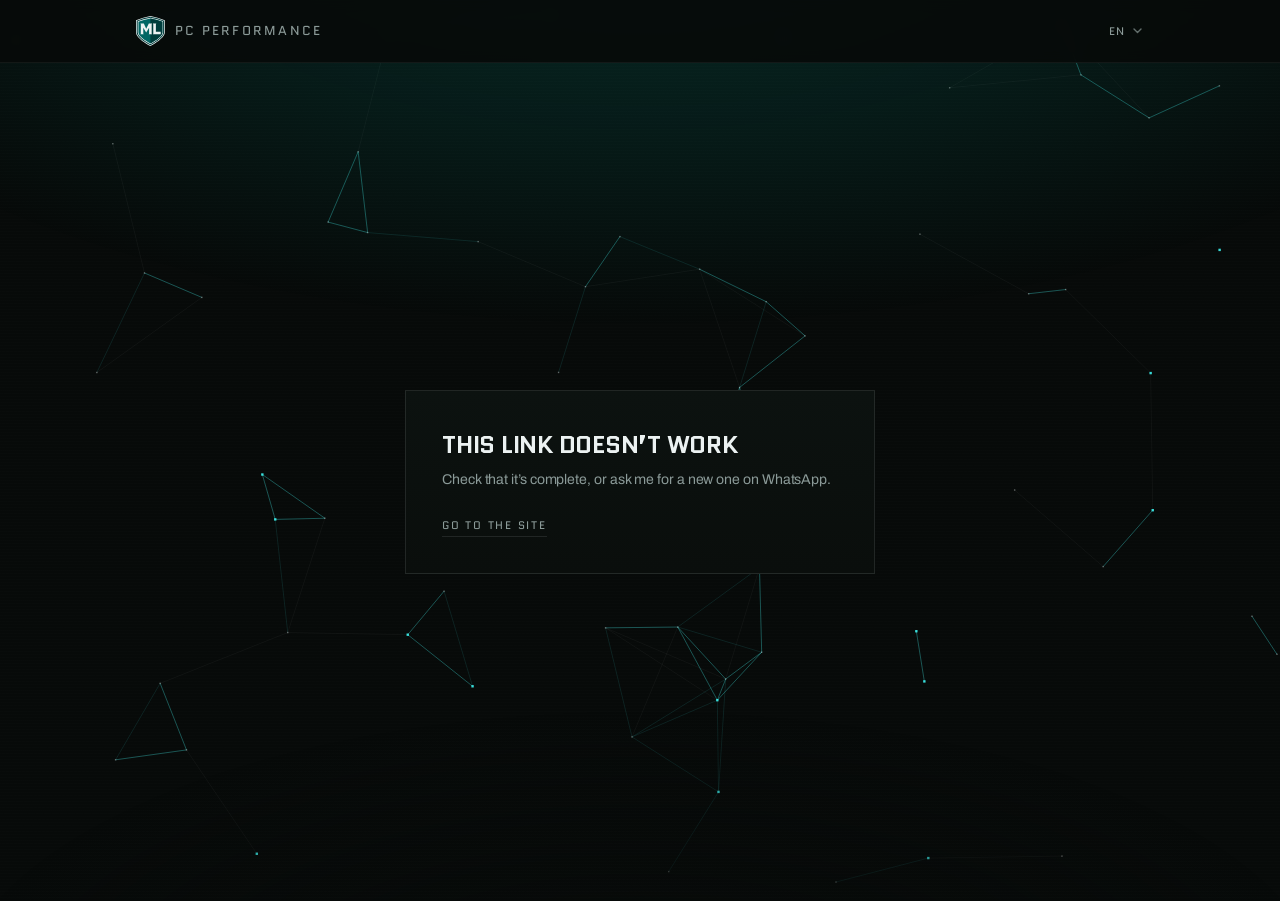
==== commit f474116d: "Testimonios en carrusel de paginas, con orden, y secciones en el header - Testimonios en paginas de " ====
--- a/testimonio.html
+++ b/testimonio.html
@@ -21,10 +21,10 @@
     setTimeout(function () { r.classList.remove('booting'); }, 1600);
   })();
 </script>
-<script src="config_editor.js?v=20261113"></script>
+<script src="config_editor.js?v=20261113a"></script>
 <link rel="stylesheet" href="https://fonts.googleapis.com/css2?family=Archivo:wght@400;500;600&family=Quantico:wght@400;700&display=swap">
-<link rel="stylesheet" href="css/theme.css?v=20261113">
-<link rel="stylesheet" href="css/styles.css?v=20261113">
+<link rel="stylesheet" href="css/theme.css?v=20261113a">
+<link rel="stylesheet" href="css/styles.css?v=20261113a">
 </head>
 <body>
 
@@ -137,8 +137,8 @@
   </main>
 </div>
 
-<script src="js/i18n.js?v=20261113"></script>
-<script src="js/plexus.js?v=20261113"></script>
-<script src="js/testimonios.js?v=20261113"></script>
+<script src="js/i18n.js?v=20261113a"></script>
+<script src="js/plexus.js?v=20261113a"></script>
+<script src="js/testimonios.js?v=20261113a"></script>
 </body>
 </html>
--- a/css/styles.css
+++ b/css/styles.css
@@ -151,6 +151,31 @@
 }
 .top__right{ display: flex; align-items: center; gap: 14px; }
 
+/* ---- las secciones (js/nav.js) ----
+   La encendida lleva una rayita del color de marca abajo, que se corre
+   de una a otra con la misma curva que el resto del sitio. */
+.nav{ display: flex; align-items: center; gap: clamp(14px, 2.2vw, 28px); }
+.nav a{
+  position: relative; padding: 8px 0;
+  font-family: var(--tech); font-size: 10.5px; letter-spacing: .16em; text-transform: uppercase;
+  color: var(--muted); white-space: nowrap;
+  transition: color .25s var(--ease);
+}
+.nav a[hidden]{ display: none; }
+.nav a::after{
+  content: ''; position: absolute; left: 0; right: 0; bottom: 2px; height: 1px;
+  background: var(--accent);
+  transform: scaleX(0); transform-origin: left center;
+  transition: transform .35s var(--ease);
+}
+.nav a:hover{ color: var(--fg); }
+.nav a[aria-current="true"]{ color: var(--fg); }
+.nav a[aria-current="true"]::after{ transform: scaleX(1); }
+/* sin anclas por codigo (sin JS), el header fijo taparia el titulo */
+main > section[id]{ scroll-margin-top: 62px; }
+/* no entra junto con el logo, el idioma y WhatsApp */
+@media (max-width: 960px){ .nav{ display: none; } }
+
 /* ---- selector de idioma ----
    Menu propio en lugar de un <select>: el nativo abre una lista del
    sistema operativo, blanca y con fuente de sistema, que no se puede
@@ -776,39 +801,122 @@
 }
 
 /* ============ testimonios (seccion del sitio) ============ */
+.testi__herr{ display: flex; align-items: center; gap: 14px 22px; flex-wrap: wrap; }
 .testi__meta{ display: inline-flex; align-items: center; gap: 12px; }
+/* los botones de orden: un grupo segmentado, chico, en la misma voz que
+   las etiquetas del sitio. El elegido se enciende con el acento. */
+.testi__orden{ display: inline-flex; border: 1px solid var(--line); border-radius: 2px; }
+.testi__orden button{
+  display: inline-flex; align-items: center; gap: 5px;
+  padding: 7px 11px; margin: 0;
+  background: transparent; border: 0; border-left: 1px solid var(--line);
+  font-family: var(--tech); font-size: 10px; letter-spacing: .14em; text-transform: uppercase;
+  color: var(--muted); cursor: pointer;
+  transition: color .2s var(--ease), background-color .2s var(--ease);
+}
+.testi__orden button:first-child{ border-left: 0; }
+.testi__orden button svg{ width: 10px; height: 10px; fill: currentColor; flex: none; }
+.testi__orden button:hover{ color: var(--fg); }
+.testi__orden button[aria-pressed="true"]{ color: var(--fg); background: rgb(from var(--accent) r g b / .13); }
+.testi__orden button[aria-pressed="true"] svg{ fill: var(--accent); }
 .testi__prom{
   display: inline-flex; align-items: center; gap: 6px;
   color: var(--fg); font-size: 13px; letter-spacing: .06em;
 }
 .testi__prom svg, .testi__stars svg{ width: 13px; height: 13px; fill: var(--accent); flex: none; }
-.testi__grid{
+/* el carrusel: la vista recorta, la pista lleva todas las paginas en
+   fila y se corre de a 100%. El alto de la vista lo pone el JS con el
+   de la pagina que se ve, y se anima. */
+.testi__vista{
+  overflow: hidden; touch-action: pan-y;
+  transition: height .45s var(--ease);
+}
+.testi__pista{ display: flex; align-items: flex-start; transition: transform .55s var(--ease); }
+.testi__pista.arrastrando{ transition: none; }
+.testi__pag{
+  flex: 0 0 100%; min-width: 0;
   display: grid; grid-template-columns: repeat(3, minmax(0,1fr));
-  gap: clamp(14px, 2vw, 20px); align-items: start;
-}
+  gap: clamp(14px, 2vw, 20px);
+}
+.testi__nav{ display: flex; align-items: center; justify-content: center; gap: 18px; margin-top: 28px; }
+.testi__nav[hidden]{ display: none; }
+.testi__flecha{
+  width: 40px; height: 40px; padding: 0; flex: none;
+  display: flex; align-items: center; justify-content: center;
+  background: transparent; border: 1px solid var(--line); border-radius: 2px;
+  color: var(--fg-2); cursor: pointer;
+  transition: border-color .2s var(--ease), color .2s var(--ease), opacity .2s var(--ease);
+}
+.testi__flecha:hover:not(:disabled){ border-color: var(--accent); color: var(--fg); }
+.testi__flecha:disabled{ opacity: .3; cursor: default; }
+.testi__puntos{ display: flex; align-items: center; gap: 4px; }
+/* el boton es grande (para el dedo); lo que se ve es la rayita de adentro */
+.testi__punto{
+  width: 26px; height: 28px; padding: 0; border: 0; background: transparent; cursor: pointer;
+  display: flex; align-items: center; justify-content: center;
+}
+.testi__punto::before{
+  content: ''; display: block; width: 14px; height: 2px; background: var(--line);
+  transition: background-color .25s var(--ease), width .25s var(--ease);
+}
+.testi__punto:hover::before{ background: var(--muted); }
+.testi__punto[aria-current="true"]::before{ width: 22px; background: var(--accent); }
 .testi__card{
-  margin: 0; padding: clamp(18px, 2.4vw, 24px);
+  margin: 0; padding: clamp(18px, 2.4vw, 24px); height: 100%;
   background: linear-gradient(180deg, var(--panel), var(--ink-2));
   border: 1px solid var(--line);
   display: flex; flex-direction: column; gap: 14px;
 }
 .testi__stars{ display: flex; gap: 3px; }
 .testi__stars svg.off{ fill: var(--line); }
-/* pre-line: respeta los renglones que dejo el cliente; el texto viene
+/* EL TEXTO TIENE ALTO FIJO: 6 renglones. Asi todas las tarjetas miden
+   lo mismo en todas las paginas y el carrusel no salta.
+   - lo que no entra se corta con un desvanecido y "Leer mas"
+   - lo corto (una frase) va grande, como cita, para llenar la caja
+   pre-line: respeta los renglones que dejo el cliente; el texto viene
    limpio del servidor (nunca mas de una linea en blanco seguida) */
 .testi__txt{
+  --renglon: 1.55em;
   margin: 0; font-size: .95rem; line-height: 1.55; color: var(--fg-2);
+  height: calc(var(--renglon) * 6);
   white-space: pre-line; overflow-wrap: anywhere;
 }
+.testi__txt p{ margin: 0; max-height: 100%; overflow: hidden; }
+.es-largo .testi__txt p{
+  -webkit-mask-image: linear-gradient(180deg, #000 calc(100% - 2.2em), transparent);
+          mask-image: linear-gradient(180deg, #000 calc(100% - 2.2em), transparent);
+}
+.testi__txt--corto{ display: flex; align-items: center; }
+.testi__txt--corto p{
+  font-family: var(--tech); font-size: 1.32rem; line-height: 1.3;
+  letter-spacing: .005em; color: var(--fg); text-wrap: balance;
+}
+/* "Leer mas": el renglon existe siempre (asi el alto no cambia) y el
+   boton se ve solo si el texto no entro */
+.testi__leer{
+  align-self: flex-start; margin-top: -6px; padding: 0;
+  background: none; border: 0; border-bottom: 1px solid var(--line);
+  font-family: var(--tech); font-size: 10.5px; letter-spacing: .16em; text-transform: uppercase;
+  color: var(--accent); cursor: pointer; visibility: hidden;
+}
+.testi__leer:hover{ border-color: var(--accent); }
+.es-largo .testi__leer{ visibility: visible; }
+/* en la ventanita: el texto entero, sin alto fijo ni "Leer mas" */
+.testi__modal{ width: min(560px, calc(100vw - 32px)); }
+.testi__modal .modal__caja{ padding-top: 46px; }
+.testi__card--entera{ background: none; border: 0; padding: 0; height: auto; }
+.testi__card--entera .testi__txt{ height: auto; font-size: 1rem; color: var(--fg); }
+.testi__card--entera .testi__txt p{ max-height: none; -webkit-mask-image: none; mask-image: none; }
+.testi__card--entera .testi__leer{ display: none; }
+.testi__card--entera .testi__pie{ margin-top: 6px; }
 .testi__pie{
+  margin-top: auto;   /* al pie de la tarjeta, aunque el texto sea corto */
   display: flex; align-items: baseline; justify-content: space-between; gap: 10px;
   padding-top: 12px; border-top: 1px solid var(--line-soft);
   font-family: var(--tech); font-size: 10.5px; letter-spacing: .14em; text-transform: uppercase; color: var(--muted);
 }
 .testi__pie b{ color: var(--fg); font-weight: 400; overflow-wrap: anywhere; }
 .testi__pie span{ flex: none; }
-.testi__mas{ text-align: center; margin-top: 26px; }
-.testi__mas .link{ background: none; border-width: 0 0 1px; cursor: pointer; }
 
 /* ============ testimonio.html (el formulario del link) ============ */
 .tpag{
@@ -851,13 +959,13 @@
 .tcuenta{ float: right; letter-spacing: .06em; }
 .tcuenta.pasado{ color: var(--mal); }
 .btn.cargando{ opacity: .6; pointer-events: none; }
-html:has(.testrellas label:hover) .cursor{ scale: 1.8; }
+html:has(.testrellas label:hover, .testi__punto:hover, .testi__flecha:hover, .testi__leer:hover, .testi__orden button:hover) .cursor{ scale: 1.8; }
 
 @media (max-width: 860px){
-  .testi__grid{ grid-template-columns: repeat(2, minmax(0,1fr)); }
+  .testi__pag{ grid-template-columns: repeat(2, minmax(0,1fr)); }
 }
 @media (max-width: 620px){
-  .testi__grid{ grid-template-columns: 1fr; }
+  .testi__pag{ grid-template-columns: 1fr; }
   .tpag{ min-height: calc(100dvh - 56px); align-items: flex-start; }
 }
 
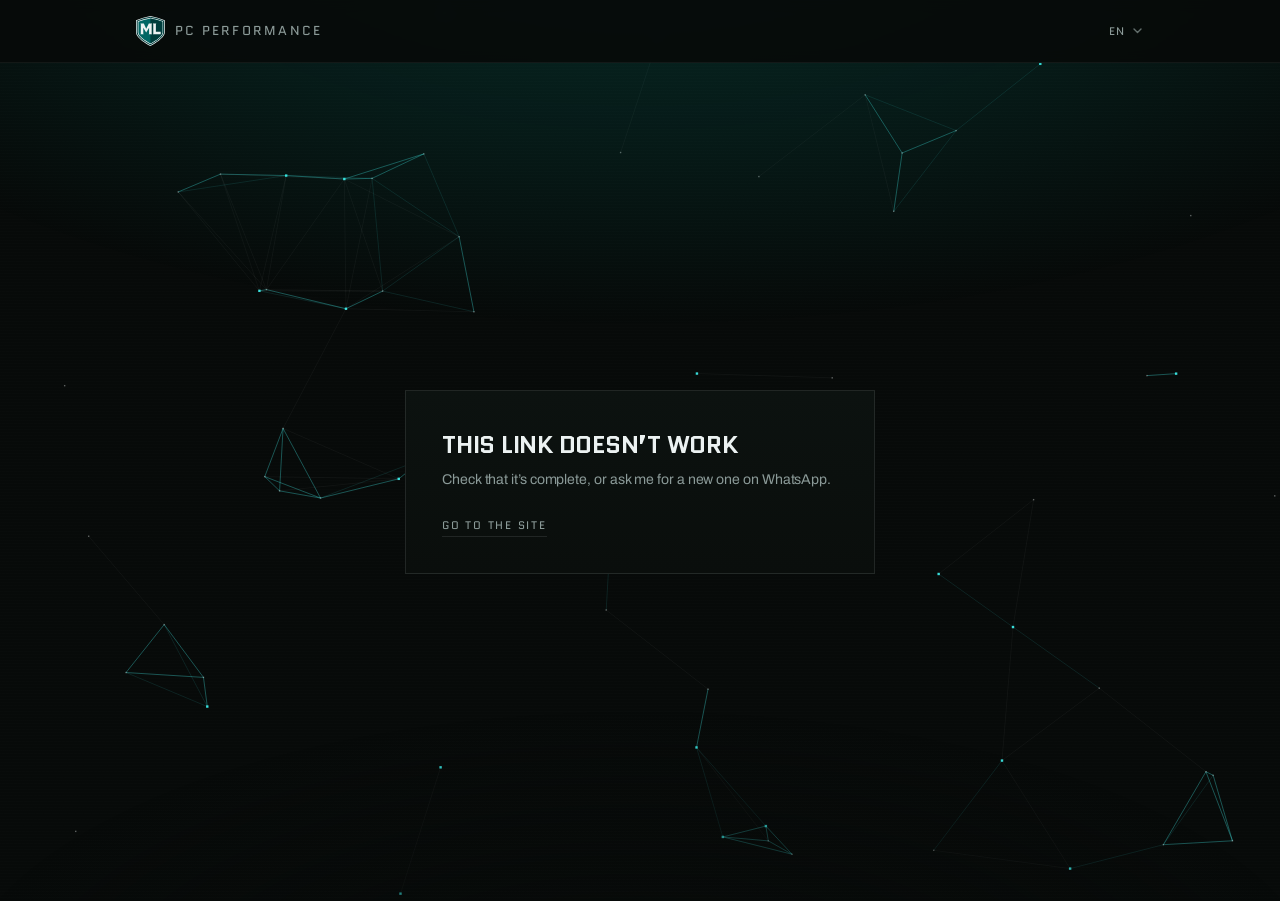
==== commit ffcf3db7: "La seccion del header se llama Testimonios Co-Authored-By: Claude Opus 5.5 <noreply@anthropic.com>" ====
--- a/testimonio.html
+++ b/testimonio.html
@@ -21,10 +21,10 @@
     setTimeout(function () { r.classList.remove('booting'); }, 1600);
   })();
 </script>
-<script src="config_editor.js?v=20261113a"></script>
+<script src="config_editor.js?v=20261113b"></script>
 <link rel="stylesheet" href="https://fonts.googleapis.com/css2?family=Archivo:wght@400;500;600&family=Quantico:wght@400;700&display=swap">
-<link rel="stylesheet" href="css/theme.css?v=20261113a">
-<link rel="stylesheet" href="css/styles.css?v=20261113a">
+<link rel="stylesheet" href="css/theme.css?v=20261113b">
+<link rel="stylesheet" href="css/styles.css?v=20261113b">
 </head>
 <body>
 
@@ -137,8 +137,8 @@
   </main>
 </div>
 
-<script src="js/i18n.js?v=20261113a"></script>
-<script src="js/plexus.js?v=20261113a"></script>
-<script src="js/testimonios.js?v=20261113a"></script>
+<script src="js/i18n.js?v=20261113b"></script>
+<script src="js/plexus.js?v=20261113b"></script>
+<script src="js/testimonios.js?v=20261113b"></script>
 </body>
 </html>
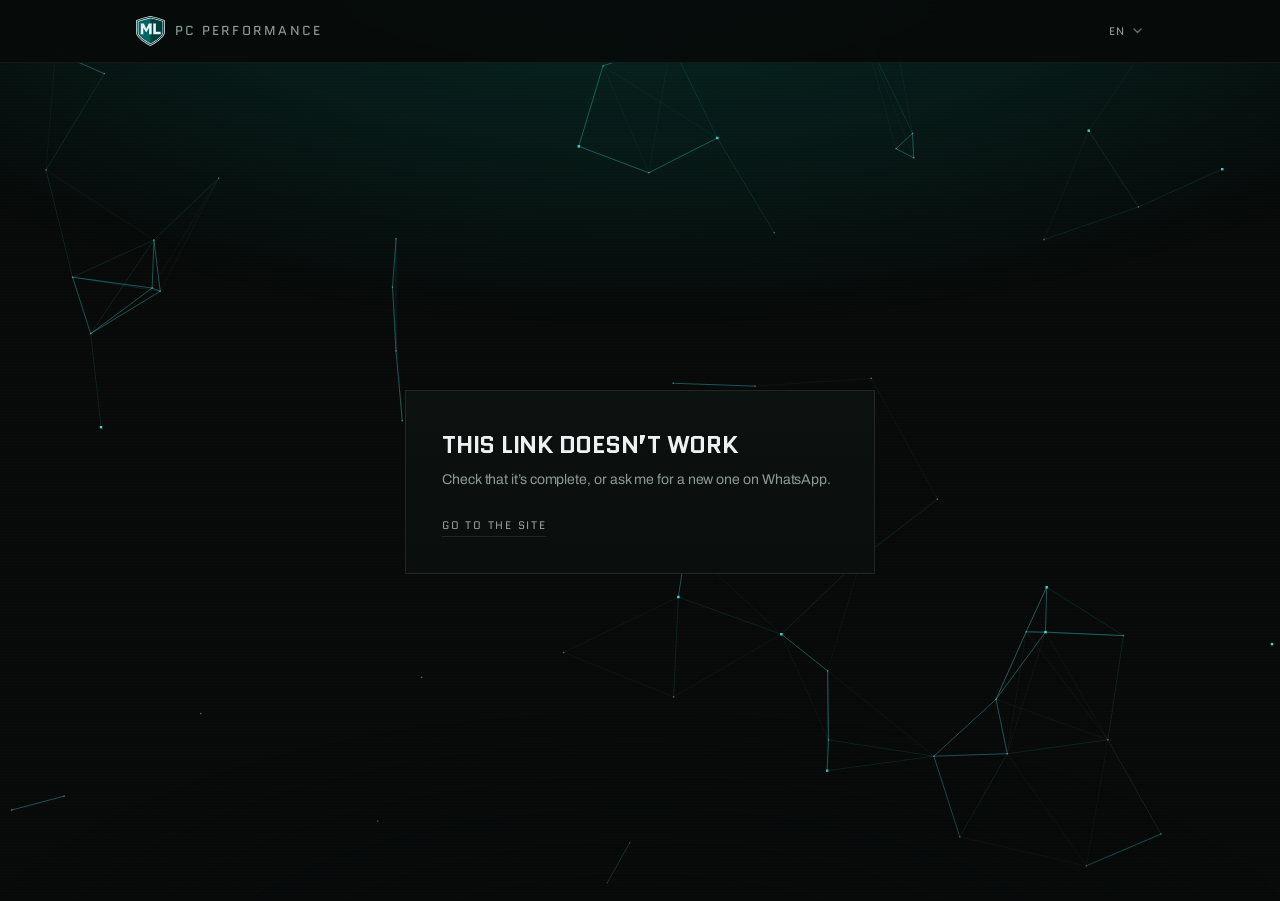
==== commit 01310d32: "Eventos ViewContent y Schedule, y ajustes del header y los testimonios en celular - ViewContent: al " ====
--- a/testimonio.html
+++ b/testimonio.html
@@ -21,10 +21,10 @@
     setTimeout(function () { r.classList.remove('booting'); }, 1600);
   })();
 </script>
-<script src="config_editor.js?v=20261113b"></script>
+<script src="config_editor.js?v=20261113c"></script>
 <link rel="stylesheet" href="https://fonts.googleapis.com/css2?family=Archivo:wght@400;500;600&family=Quantico:wght@400;700&display=swap">
-<link rel="stylesheet" href="css/theme.css?v=20261113b">
-<link rel="stylesheet" href="css/styles.css?v=20261113b">
+<link rel="stylesheet" href="css/theme.css?v=20261113c">
+<link rel="stylesheet" href="css/styles.css?v=20261113c">
 </head>
 <body>
 
@@ -137,8 +137,8 @@
   </main>
 </div>
 
-<script src="js/i18n.js?v=20261113b"></script>
-<script src="js/plexus.js?v=20261113b"></script>
-<script src="js/testimonios.js?v=20261113b"></script>
+<script src="js/i18n.js?v=20261113c"></script>
+<script src="js/plexus.js?v=20261113c"></script>
+<script src="js/testimonios.js?v=20261113c"></script>
 </body>
 </html>
--- a/css/styles.css
+++ b/css/styles.css
@@ -173,8 +173,33 @@
 .nav a[aria-current="true"]::after{ transform: scaleX(1); }
 /* sin anclas por codigo (sin JS), el header fijo taparia el titulo */
 main > section[id]{ scroll-margin-top: 62px; }
-/* no entra junto con el logo, el idioma y WhatsApp */
-@media (max-width: 960px){ .nav{ display: none; } }
+/* SIN LUGAR PARA TODO (celular y tablet): el logo queda solo el escudo,
+   WhatsApp solo su icono, y las secciones ocupan el medio como una tira
+   que se desliza de costado con el dedo, sin sumar otra fila al header.
+   Los bordes se desvanecen para que se note que hay mas de cada lado;
+   js/nav.js corre la tira para que la encendida quede siempre a la vista. */
+@media (max-width: 960px){
+  .brand__name{ display: none; }
+  /* .top delante: la regla general de .top__cta esta mas abajo en el
+     archivo y, con el mismo peso, le ganaba a esta */
+  .top .top__cta{ padding: 7px; }      /* el icono queda del mismo tamaño: se achica la caja */
+  .top__cta-txt{ display: none; }
+  .top__in{ gap: 12px; }
+  .top__right{ gap: 10px; }
+  .nav{
+    flex: 1 1 auto; min-width: 0; gap: 18px;
+    overflow-x: auto; overscroll-behavior-x: contain;
+    scrollbar-width: none;
+    padding-inline: 14px;
+    -webkit-mask-image: linear-gradient(90deg, transparent, #000 14px, #000 calc(100% - 14px), transparent);
+            mask-image: linear-gradient(90deg, transparent, #000 14px, #000 calc(100% - 14px), transparent);
+  }
+  .nav::-webkit-scrollbar{ display: none; }
+  .nav a{ flex: none; }
+  /* Precio y Contacto no: el precio esta apenas abajo del titulo y el
+     contacto es el boton de WhatsApp que tienen al lado */
+  .nav a.nav__ancho{ display: none; }
+}
 
 /* ---- selector de idioma ----
    Menu propio en lugar de un <select>: el nativo abre una lista del
@@ -965,7 +990,14 @@
   .testi__pag{ grid-template-columns: repeat(2, minmax(0,1fr)); }
 }
 @media (max-width: 620px){
-  .testi__pag{ grid-template-columns: 1fr; }
+  .testi__pag{ grid-template-columns: 1fr; gap: 12px; }
+  /* en el celular la tarjeta ocupa todo el ancho: con 4 renglones entra
+     lo mismo que con 6 en la PC, y la caja queda bastante mas baja */
+  .testi__card{ padding: 12px 16px; gap: 7px; }
+  .testi__leer{ margin-top: -4px; }
+  .testi__txt{ --renglon: 1.45em; line-height: 1.45; height: calc(var(--renglon) * 4); }
+  .testi__txt--corto p{ font-size: 1.12rem; }
+  .testi__pie{ padding-top: 8px; }
   .tpag{ min-height: calc(100dvh - 56px); align-items: flex-start; }
 }
 
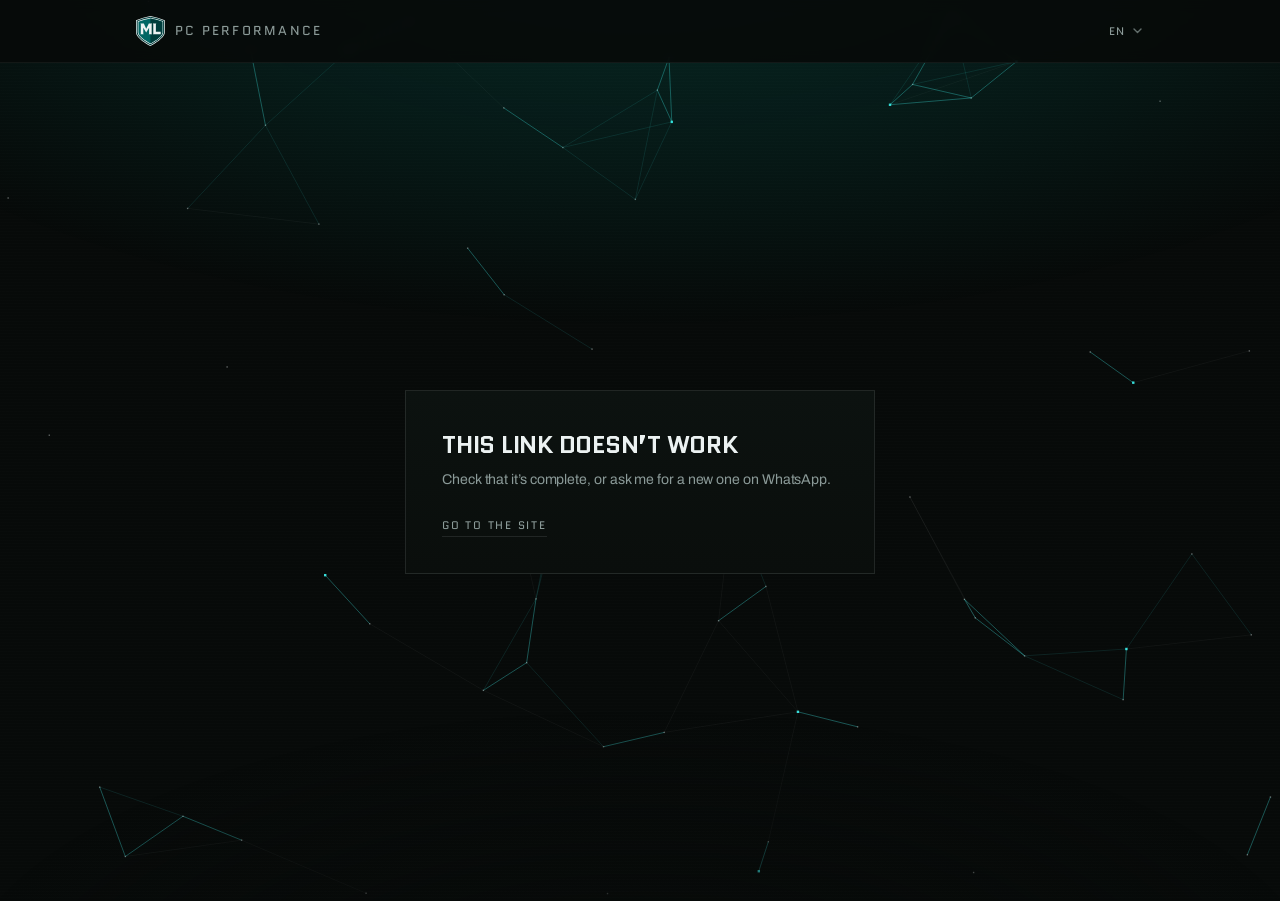
==== commit 91f45100: "Onda expansiva con glitch al hacer click Cada click larga un anillo que deforma el contenido con spl" ====
--- a/testimonio.html
+++ b/testimonio.html
@@ -21,10 +21,10 @@
     setTimeout(function () { r.classList.remove('booting'); }, 1600);
   })();
 </script>
-<script src="config_editor.js?v=20261113c"></script>
+<script src="config_editor.js?v=20261113d"></script>
 <link rel="stylesheet" href="https://fonts.googleapis.com/css2?family=Archivo:wght@400;500;600&family=Quantico:wght@400;700&display=swap">
-<link rel="stylesheet" href="css/theme.css?v=20261113c">
-<link rel="stylesheet" href="css/styles.css?v=20261113c">
+<link rel="stylesheet" href="css/theme.css?v=20261113d">
+<link rel="stylesheet" href="css/styles.css?v=20261113d">
 </head>
 <body>
 
@@ -137,8 +137,8 @@
   </main>
 </div>
 
-<script src="js/i18n.js?v=20261113c"></script>
-<script src="js/plexus.js?v=20261113c"></script>
-<script src="js/testimonios.js?v=20261113c"></script>
+<script src="js/i18n.js?v=20261113d"></script>
+<script src="js/plexus.js?v=20261113d"></script>
+<script src="js/testimonios.js?v=20261113d"></script>
 </body>
 </html>
--- a/css/styles.css
+++ b/css/styles.css
@@ -1001,6 +1001,14 @@
   .tpag{ min-height: calc(100dvh - 56px); align-items: flex-start; }
 }
 
+/* ============ onda del click (js/onda.js) ============ */
+.fx-defs{ position: absolute; width: 0; height: 0; overflow: hidden; pointer-events: none; }
+/* las cajitas del glitch de texto: etiquetas propias para que ninguna
+   regla del sitio las alcance. Los renglones del original van con <br>:
+   no se corta en ningun otro lado, asi el texto no se reacomoda */
+zg-t, zg-w{ white-space: nowrap; }
+zg-c{ display: inline-block; text-align: center; }
+
 /* ============ responsive ============ */
 @media (max-width: 860px){
   .steps{ grid-template-columns: repeat(2, minmax(0,1fr)); }
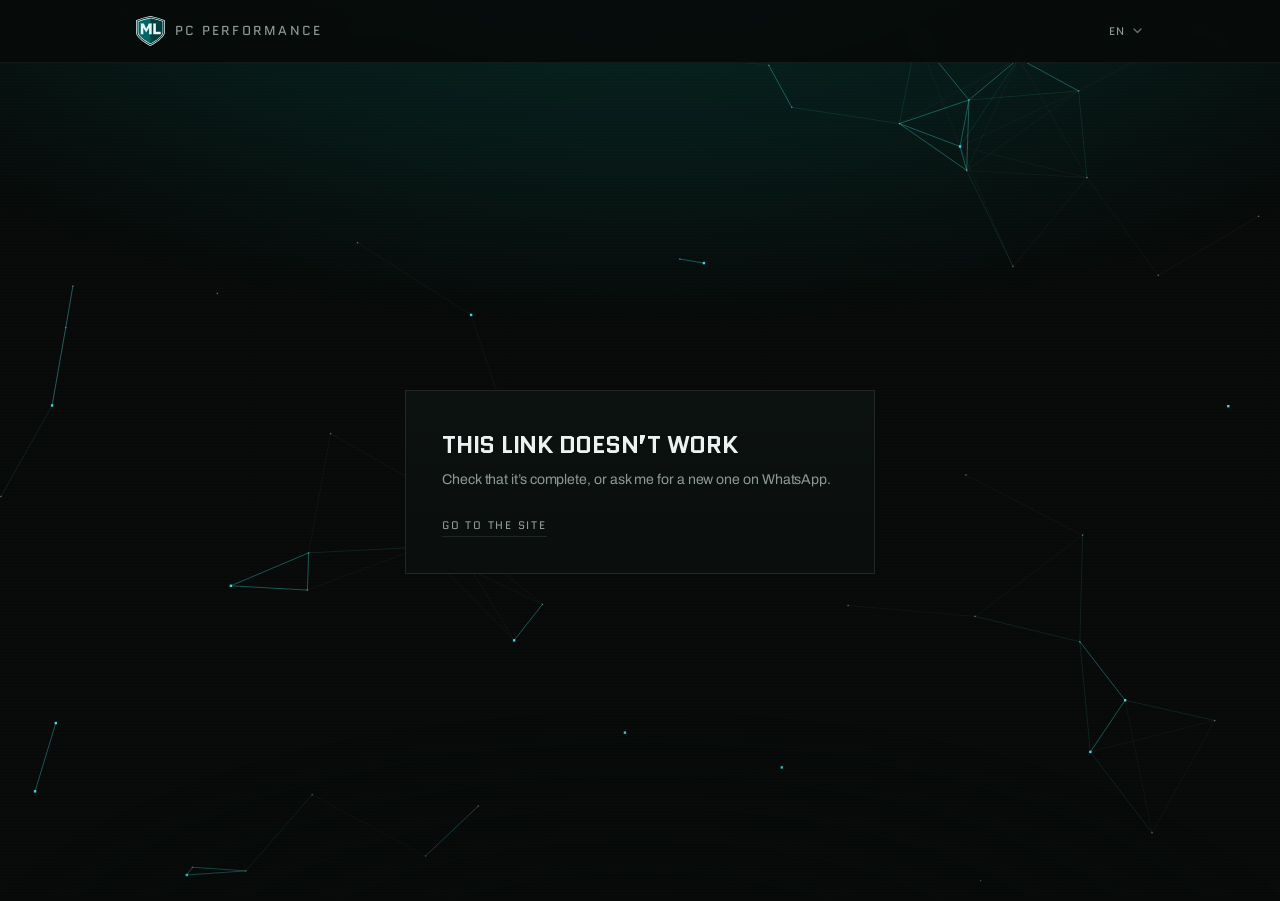
==== commit 61e1e324: "La onda del click no rompe el cursor, el fondo ni el arrastre - Solo sale con un click de verdad (ap" ====
--- a/testimonio.html
+++ b/testimonio.html
@@ -21,10 +21,10 @@
     setTimeout(function () { r.classList.remove('booting'); }, 1600);
   })();
 </script>
-<script src="config_editor.js?v=20261113d"></script>
+<script src="config_editor.js?v=20261113e"></script>
 <link rel="stylesheet" href="https://fonts.googleapis.com/css2?family=Archivo:wght@400;500;600&family=Quantico:wght@400;700&display=swap">
-<link rel="stylesheet" href="css/theme.css?v=20261113d">
-<link rel="stylesheet" href="css/styles.css?v=20261113d">
+<link rel="stylesheet" href="css/theme.css?v=20261113e">
+<link rel="stylesheet" href="css/styles.css?v=20261113e">
 </head>
 <body>
 
@@ -137,8 +137,8 @@
   </main>
 </div>
 
-<script src="js/i18n.js?v=20261113d"></script>
-<script src="js/plexus.js?v=20261113d"></script>
-<script src="js/testimonios.js?v=20261113d"></script>
+<script src="js/i18n.js?v=20261113e"></script>
+<script src="js/plexus.js?v=20261113e"></script>
+<script src="js/testimonios.js?v=20261113e"></script>
 </body>
 </html>
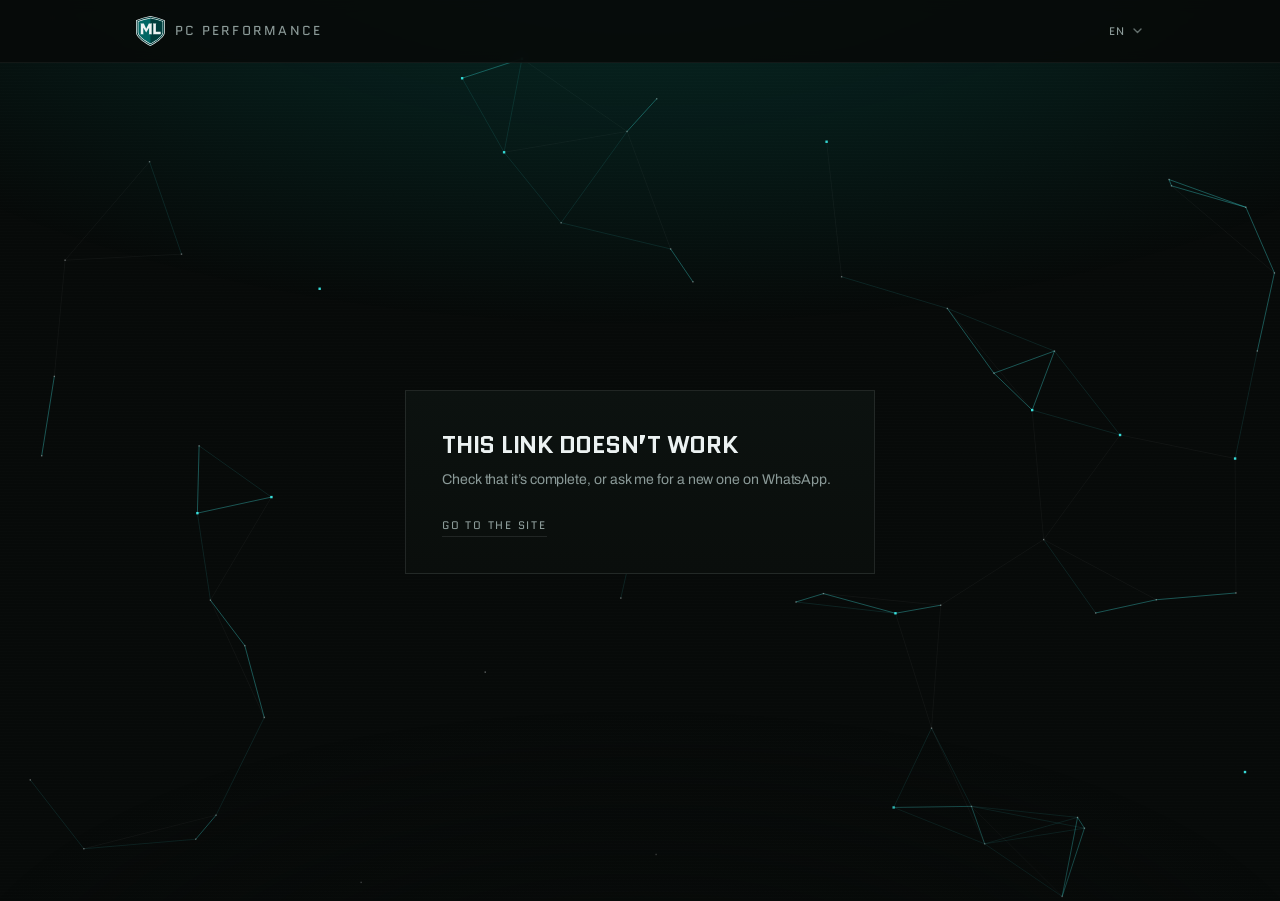
==== commit 40c7b168: "El fondo de nodos tambien reacciona a la onda del click - Empujon: cuando el anillo alcanza un nodo " ====
--- a/testimonio.html
+++ b/testimonio.html
@@ -21,10 +21,10 @@
     setTimeout(function () { r.classList.remove('booting'); }, 1600);
   })();
 </script>
-<script src="config_editor.js?v=20261113e"></script>
+<script src="config_editor.js?v=20261113f"></script>
 <link rel="stylesheet" href="https://fonts.googleapis.com/css2?family=Archivo:wght@400;500;600&family=Quantico:wght@400;700&display=swap">
-<link rel="stylesheet" href="css/theme.css?v=20261113e">
-<link rel="stylesheet" href="css/styles.css?v=20261113e">
+<link rel="stylesheet" href="css/theme.css?v=20261113f">
+<link rel="stylesheet" href="css/styles.css?v=20261113f">
 </head>
 <body>
 
@@ -137,8 +137,8 @@
   </main>
 </div>
 
-<script src="js/i18n.js?v=20261113e"></script>
-<script src="js/plexus.js?v=20261113e"></script>
-<script src="js/testimonios.js?v=20261113e"></script>
+<script src="js/i18n.js?v=20261113f"></script>
+<script src="js/plexus.js?v=20261113f"></script>
+<script src="js/testimonios.js?v=20261113f"></script>
 </body>
 </html>
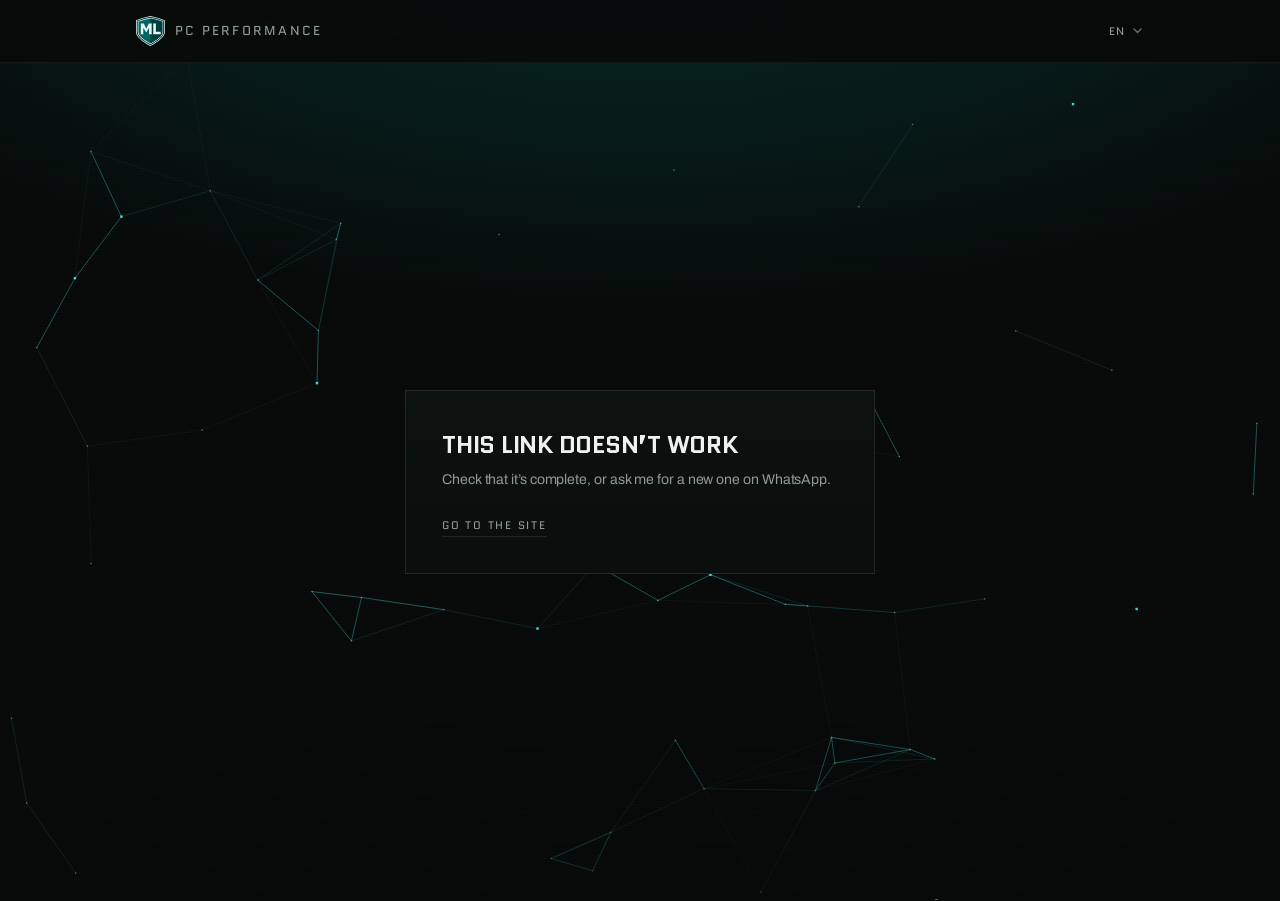
==== commit f33e6723: "Ventanas con animacion CRT, glitch sobre ellas y glitch del salto a WhatsApp - El formulario y "Leer" ====
--- a/testimonio.html
+++ b/testimonio.html
@@ -21,10 +21,10 @@
     setTimeout(function () { r.classList.remove('booting'); }, 1600);
   })();
 </script>
-<script src="config_editor.js?v=20261113f"></script>
+<script src="config_editor.js?v=20261113i"></script>
 <link rel="stylesheet" href="https://fonts.googleapis.com/css2?family=Archivo:wght@400;500;600&family=Quantico:wght@400;700&display=swap">
-<link rel="stylesheet" href="css/theme.css?v=20261113f">
-<link rel="stylesheet" href="css/styles.css?v=20261113f">
+<link rel="stylesheet" href="css/theme.css?v=20261113i">
+<link rel="stylesheet" href="css/styles.css?v=20261113i">
 </head>
 <body>
 
@@ -137,8 +137,8 @@
   </main>
 </div>
 
-<script src="js/i18n.js?v=20261113f"></script>
-<script src="js/plexus.js?v=20261113f"></script>
-<script src="js/testimonios.js?v=20261113f"></script>
+<script src="js/i18n.js?v=20261113i"></script>
+<script src="js/plexus.js?v=20261113i"></script>
+<script src="js/testimonios.js?v=20261113i"></script>
 </body>
 </html>
--- a/css/styles.css
+++ b/css/styles.css
@@ -570,6 +570,102 @@
   background: var(--veil-deep);
   backdrop-filter: blur(4px);
 }
+
+/* ENTRADA Y SALIDA DE LAS VENTANAS: un monitor CRT que se prende y se
+   apaga, en la estetica del sitio.
+
+   Al abrir: una linea brillante en el medio se abre hacia arriba y abajo
+   (clip-path), con un destello que se apaga, un instante de split RGB en
+   el borde y una linea de escaneo que barre la caja. El contenido entra
+   escalonado. Todo es CSS y arranca solo al abrirse ([open]).
+
+   Al cerrar: se aplasta a una linea y la linea a un punto. Eso lo dispara
+   js/ventanas.js (le pone .cerrando y recien al terminar la cierra de
+   verdad), porque una animacion no puede correr en algo que ya se cerro.
+
+   Sin filter en las animaciones A PROPOSITO: js/onda.js usa filter en la
+   caja para el glitch del click, y una animacion de filter lo taparia. El
+   destello va en un pseudo-elemento.
+
+   La entrada va con "backwards", no "both": al terminar NO queda nada
+   puesto. Con "both" la caja se quedaba con su clip-path final, y eso
+   cortaba las listas desplegables del formulario, que son flotantes
+   (position: fixed) y pueden salir de la caja. */
+.modal::backdrop{
+  opacity: 0;
+  transition: opacity .35s var(--ease), overlay .35s allow-discrete, display .35s allow-discrete;
+}
+.modal[open]::backdrop{ opacity: 1; }
+@starting-style{ .modal[open]::backdrop{ opacity: 0; } }
+.modal.cerrando::backdrop{ opacity: 0; }
+
+.modal[open] .modal__caja{ animation: crtPrende .62s cubic-bezier(.2,.8,.2,1) backwards; }
+.modal.cerrando .modal__caja{ animation: crtApaga .36s cubic-bezier(.6,0,.8,.4) both; }
+
+@keyframes crtPrende{
+  0%  { clip-path: inset(50% 50% 50% 50%); box-shadow: none; }
+  18% { clip-path: inset(calc(50% - 1px) 0 calc(50% - 1px) 0); }
+  55% { clip-path: inset(0 0 0 0);
+        box-shadow: -4px 0 0 rgb(255 40 60 / .55), 4px 0 0 rgb(40 120 255 / .55); }
+  75% { box-shadow: -1px 0 0 rgb(255 40 60 / .3), 1px 0 0 rgb(40 120 255 / .3); }
+  100%{ clip-path: inset(0 0 0 0); box-shadow: none; }
+}
+@keyframes crtApaga{
+  0%  { clip-path: inset(0 0 0 0); opacity: 1; }
+  55% { clip-path: inset(calc(50% - 1px) 0 calc(50% - 1px) 0); opacity: 1; }
+  100%{ clip-path: inset(calc(50% - 1px) 50% calc(50% - 1px) 50%); opacity: 0; }
+}
+
+/* el destello (la caja se ve "encendida" y se apaga a su color) y la
+   linea de escaneo que la barre de arriba a abajo */
+.modal .modal__caja::before,
+.modal .modal__caja::after{
+  content: ''; position: absolute; left: 0; right: 0; pointer-events: none; z-index: 5;
+  opacity: 0;
+}
+.modal .modal__caja::before{
+  top: 0; bottom: 0;
+  background: radial-gradient(120% 60% at 50% 50%, rgb(from var(--accent) r g b / .55), rgb(from var(--fg) r g b / .18) 60%, transparent);
+  mix-blend-mode: screen;
+}
+.modal .modal__caja::after{
+  /* ocupa la caja quieta y lo que baja es su FONDO: si se moviera la
+     linea entera, al pasar el borde de abajo agrandaba lo scrolleable y
+     la caja quedaba con barra de scroll */
+  top: 0; bottom: 0;
+  background: linear-gradient(180deg, transparent, rgb(from var(--accent) r g b / .22) 70%, rgb(from var(--accent) r g b / .55) 96%, transparent)
+              0 -90px / 100% 90px no-repeat;
+}
+.modal[open] .modal__caja::before{ animation: crtDestello .62s ease-out both; }
+.modal[open] .modal__caja::after{ animation: crtBarrido .75s .18s cubic-bezier(.4,0,.2,1) both; }
+.modal.cerrando .modal__caja::before{ animation: crtDestelloFin .36s ease-in both; }
+@keyframes crtDestello{ 0%, 25%{ opacity: 1; } 100%{ opacity: 0; } }
+@keyframes crtDestelloFin{ 0%{ opacity: 0; } 60%, 100%{ opacity: 1; } }
+@keyframes crtBarrido{
+  0%  { opacity: 1; background-position: 0 -90px; }
+  85% { opacity: 1; }
+  100%{ opacity: 0; background-position: 0 calc(100% + 90px); }
+}
+
+/* el contenido entra escalonado, una vez que la caja ya se abrio.
+   SOLO OPACIDAD, a proposito:
+   - sin transform: corrido hacia abajo, el ultimo elemento asomaba por
+     debajo y aparecia la barra de scroll;
+   - sin filter (blur): un filter o un transform hace que las listas
+     desplegables de adentro (position: fixed) se midan desde ese bloque
+     y no desde la pantalla. Abrir una lista en el primer segundo la
+     dejaba corrida y la caja scrolleaba sola, que la cerraba. */
+.modal[open] .modal__caja > *{ animation: crtEntra .45s cubic-bezier(.2,.8,.2,1) backwards; }
+.modal[open] .modal__caja > :nth-child(1){ animation-delay: .22s; }
+.modal[open] .modal__caja > :nth-child(2){ animation-delay: .27s; }
+.modal[open] .modal__caja > :nth-child(3){ animation-delay: .32s; }
+.modal[open] .modal__caja > :nth-child(4){ animation-delay: .37s; }
+.modal[open] .modal__caja > :nth-child(5){ animation-delay: .42s; }
+.modal[open] .modal__caja > :nth-child(6){ animation-delay: .47s; }
+.modal[open] .modal__caja > :nth-child(7){ animation-delay: .52s; }
+.modal[open] .modal__caja > :nth-child(n+8){ animation-delay: .57s; }
+@keyframes crtEntra{ from{ opacity: 0; } to{ opacity: 1; } }
+
 /* Un <dialog> NO hereda el user-select del body: se dibuja en la top
    layer y el navegador le pone "text" por su cuenta. Sin esto, adentro
    del formulario se podia seleccionar todo, en contra de la regla del
@@ -999,6 +1095,14 @@
   .testi__txt--corto p{ font-size: 1.12rem; }
   .testi__pie{ padding-top: 8px; }
   .tpag{ min-height: calc(100dvh - 56px); align-items: flex-start; }
+}
+
+/* ============ glitch del salto a WhatsApp (js/salto.js) ============ */
+.salto-fx{ position: fixed; inset: 0; width: 100%; height: 100%; pointer-events: none; z-index: 70; }
+/* split RGB en todo el texto mientras dura, mas fuerte al final */
+.salto-glitch body *{
+  text-shadow: var(--gx, 0) 0 rgb(from var(--mal) r g b / var(--ga, 0)),
+               calc(var(--gx, 0) * -1) 0 rgb(40 120 255 / var(--ga, 0));
 }
 
 /* ============ onda del click (js/onda.js) ============ */
